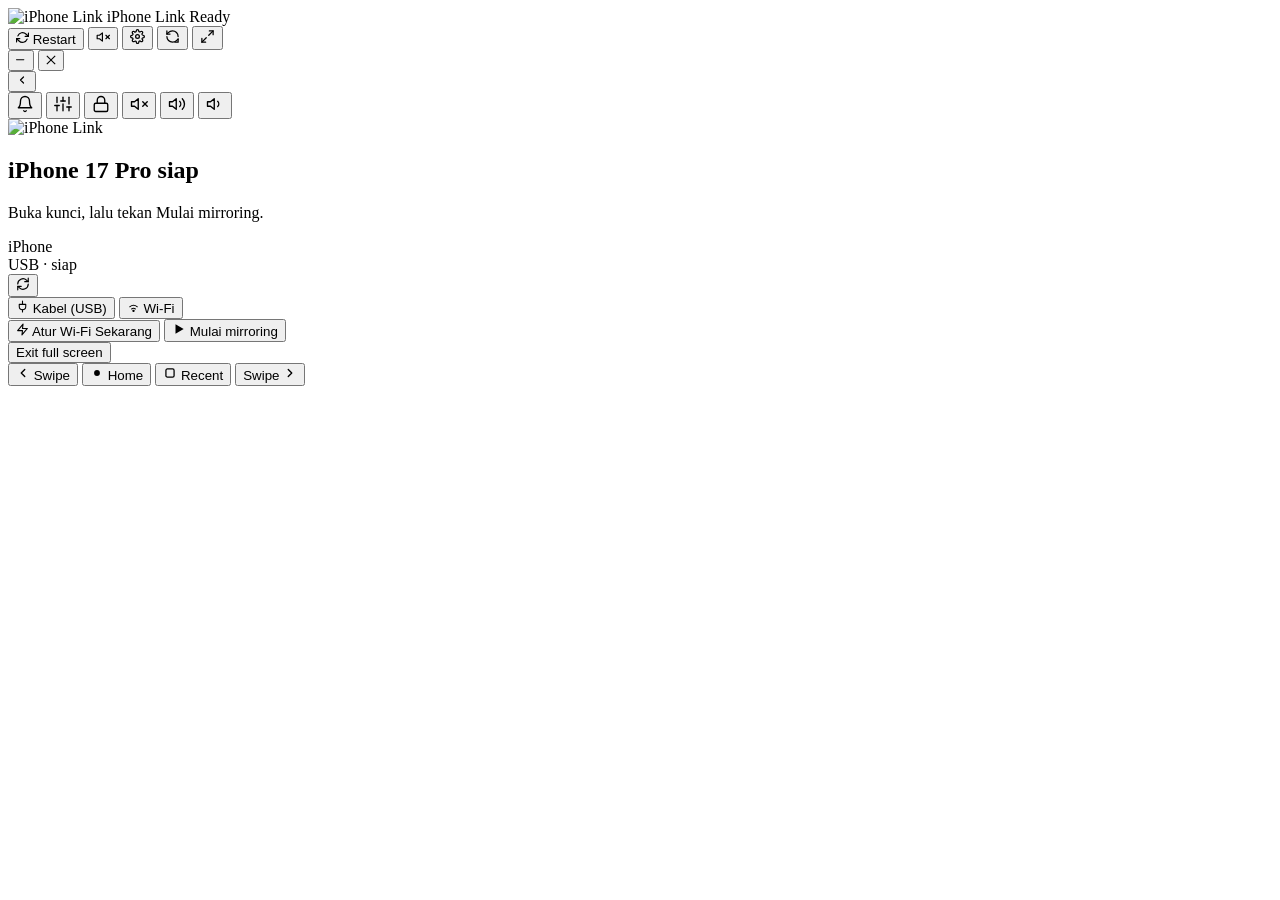
==== handset/web/index.html @ bf19e3f7 "feat(ui): left liquid glass quick flyout and drawer cleanup (Tahap 145)" ====
<!DOCTYPE html>
<html lang="en">
<head>
  <meta charset="utf-8">
  <meta name="viewport" content="width=device-width, initial-scale=1">
  <meta name="description" content="Mirror and control your iPhone screen on Windows over USB or Wi-Fi.">
  <title>iPhone Link — iPhone Mirroring &amp; Control for Windows</title>
  <link rel="icon" type="image/svg+xml" href="/logo.svg">
  <link rel="stylesheet" href="/app.css?v=tahap145_left_liquid_glass_flyout">
</head>
<body>
  <div class="app" id="app-root">
    <!-- 8-Direction Native Frameless Window Resize Handles (Tahap 125) -->
    <div class="win-resize-handle win-resize-n" data-resize-edge="n" aria-hidden="true"></div>
    <div class="win-resize-handle win-resize-s" data-resize-edge="s" aria-hidden="true"></div>
    <div class="win-resize-handle win-resize-w" data-resize-edge="w" aria-hidden="true"></div>
    <div class="win-resize-handle win-resize-e" data-resize-edge="e" aria-hidden="true"></div>
    <div class="win-resize-handle win-resize-nw" data-resize-edge="nw" aria-hidden="true"></div>
    <div class="win-resize-handle win-resize-ne" data-resize-edge="ne" aria-hidden="true"></div>
    <div class="win-resize-handle win-resize-sw" data-resize-edge="sw" aria-hidden="true"></div>
    <div class="win-resize-handle win-resize-se" data-resize-edge="se" aria-hidden="true"></div>
    <!-- WinUI 3 Liquid Glass Top Toolbar (Frameless Drag Region) -->
    <header class="app-bar pywebview-drag-region">
      <div class="app-title-area brand">
        <img src="/logo.svg" class="app-logo" width="20" height="20" alt="iPhone Link">
        <span class="brand-title">iPhone Link</span>
        <span class="pill pill-ok" id="status-pill">Ready</span>
        <span class="pill pill-muted" id="pill-device" hidden></span>
      </div>
      <div class="app-actions">
        <button type="button" class="bar-btn" id="restart-screen" title="Restart screen stream">
          <svg viewBox="0 0 24 24" width="13" height="13" fill="none" stroke="currentColor" stroke-width="2.3" stroke-linecap="round" stroke-linejoin="round" aria-hidden="true">
            <polyline points="23 4 23 10 17 10"></polyline>
            <polyline points="1 20 1 14 7 14"></polyline>
            <path d="M3.51 9a9 9 0 0 1 14.85-3.36L23 10M1 14l4.64 4.36A9 9 0 0 0 20.49 15"></path>
          </svg>
          <span class="btn-label">Restart</span>
        </button>
        <button type="button" class="bar-btn bar-btn-danger is-hidden" id="stop-screen" title="Stop / Disconnect mirroring" hidden style="display: none !important;">
          <svg viewBox="0 0 24 24" width="12" height="12" fill="currentColor" aria-hidden="true">
            <rect x="5" y="5" width="14" height="14" rx="2.5"/>
          </svg>
          <span class="btn-label">Stop</span>
        </button>
        <button type="button" class="icon-btn is-active" id="btn-audio-top" title="Mute / Unmute PC Audio (Alt+M)" aria-label="PC Audio Mute Toggle">
          <svg class="audio-icon-on" viewBox="0 0 24 24" width="14" height="14" fill="none" stroke="currentColor" stroke-width="2" stroke-linecap="round" stroke-linejoin="round" style="display: none;">
            <polygon points="11 5 6 9 2 9 2 15 6 15 11 19 11 5"></polygon>
            <path d="M19.07 4.93a10 10 0 0 1 0 14.14M15.54 8.46a5 5 0 0 1 0 7.07"></path>
          </svg>
          <svg class="audio-icon-off" viewBox="0 0 24 24" width="14" height="14" fill="none" stroke="currentColor" stroke-width="2" stroke-linecap="round" stroke-linejoin="round">
            <polygon points="11 5 6 9 2 9 2 15 6 15 11 19 11 5"></polygon>
            <line x1="23" y1="9" x2="17" y2="15"></line>
            <line x1="17" y1="9" x2="23" y2="15"></line>
          </svg>
        </button>
        <button type="button" class="icon-btn" id="btn-settings" title="Toggle Settings Side-Drawer" aria-label="Settings">
          <svg viewBox="0 0 24 24" width="15" height="15" fill="none" stroke="currentColor" stroke-width="2" stroke-linecap="round" stroke-linejoin="round">
            <circle cx="12" cy="12" r="3"></circle>
            <path d="M19.4 15a1.65 1.65 0 0 0 .33 1.82l.06.06a2 2 0 0 1 0 2.83 2 2 0 0 1-2.83 0l-.06-.06a1.65 1.65 0 0 0-1.82-.33 1.65 1.65 0 0 0-1 1.51V21a2 2 0 0 1-2 2 2 2 0 0 1-2-2v-.09A1.65 1.65 0 0 0 9 19.4a1.65 1.65 0 0 0-1.82.33l-.06.06a2 2 0 0 1-2.83 0 2 2 0 0 1 0-2.83l.06-.06a1.65 1.65 0 0 0 .33-1.82 1.65 1.65 0 0 0-1.51-1H3a2 2 0 0 1-2-2 2 2 0 0 1 2-2h.09A1.65 1.65 0 0 0 4.6 9a1.65 1.65 0 0 0-.33-1.82l-.06-.06a2 2 0 0 1 0-2.83 2 2 0 0 1 2.83 0l.06.06a1.65 1.65 0 0 0 1.82.33H9a1.65 1.65 0 0 0 1-1.51V3a2 2 0 0 1 2-2 2 2 0 0 1 2 2v.09a1.65 1.65 0 0 0 1 1.51 1.65 1.65 0 0 0 1.82-.33l.06-.06a2 2 0 0 1 2.83 0 2 2 0 0 1 0 2.83l-.06.06a1.65 1.65 0 0 0-.33 1.82V9a1.65 1.65 0 0 0 1.51 1H21a2 2 0 0 1 2 2 2 2 0 0 1-2 2h-.09a1.65 1.65 0 0 0-1.51 1z"></path>
          </svg>
        </button>
        <button type="button" class="icon-btn bar-btn" id="btn-rotate-landscape" title="Toggle Horizontal / Landscape Mode (Alt+H)" aria-label="Toggle Landscape">
          <svg viewBox="0 0 24 24" width="15" height="15" fill="none" stroke="currentColor" stroke-width="2" stroke-linecap="round" stroke-linejoin="round">
            <path d="M21 12a9 9 0 0 0-9-9 9.75 9.75 0 0 0-6.74 2.74L3 8"></path>
            <path d="M3 3v5h5"></path>
            <path d="M3 12a9 9 0 0 0 9 9 9.75 9.75 0 0 0 6.74-2.74L21 16"></path>
            <path d="M16 21h5v-5"></path>
          </svg>
          <span id="rotate-mode-badge" class="rotate-mode-badge"></span>
        </button>
        <button type="button" class="icon-btn" id="win-max" title="Toggle Full Size / Scaling" aria-label="Full Size">
          <svg viewBox="0 0 24 24" width="15" height="15" fill="none" stroke="currentColor" stroke-width="2" stroke-linecap="round" stroke-linejoin="round">
            <polyline points="15 3 21 3 21 9"></polyline>
            <polyline points="9 21 3 21 3 15"></polyline>
            <line x1="21" y1="3" x2="14" y2="10"></line>
            <line x1="3" y1="21" x2="10" y2="14"></line>
          </svg>
        </button>
        <!-- Legacy assert guard for verify_tahap49_v2.py: id="btn-fullsize" -->
        <span id="btn-fullsize" style="display:none;" aria-hidden="true"></span>

        <!-- Native Window Controls -->
        <div class="window-controls">
          <button type="button" class="win-btn" id="win-min" title="Minimize (Klik Kiri) · Hide to System Tray (Klik Kanan)" aria-label="Minimize">
            <svg viewBox="0 0 12 12" width="10" height="10" fill="currentColor">
              <rect y="5" width="10" height="1.2" rx="0.5"/>
            </svg>
          </button>
          <button type="button" class="win-btn win-close" id="win-close" title="Close" aria-label="Close">
            <svg viewBox="0 0 12 12" width="10" height="10" fill="none" stroke="currentColor" stroke-width="1.3">
              <line x1="1" y1="1" x2="11" y2="11"/>
              <line x1="11" y1="1" x2="1" y2="11"/>
            </svg>
          </button>
        </div>
      </div>
    </header>

    <!-- Main Container: Video Display (Kiri) + Side Drawer Settings (Kanan) -->
    <div class="main-body" id="main-body">
      <div class="display-col" id="display-col">
        <!-- Murni Display Edge-to-Edge -->
        <main class="workspace stage" id="workspace">
          <div class="screen-stage stage" id="phone-shell">
            <!-- Left Liquid Glass Quick-Action Flyout (Tahap 145) -->
            <div class="left-quick-flyout" id="left-quick-flyout" aria-label="Quick Actions">
              <button type="button" class="btn-toggle-left-flyout" id="btn-toggle-left-flyout" title="Toggle Quick Actions" aria-label="Toggle Quick Actions">
                <svg viewBox="0 0 24 24" width="12" height="12" fill="none" stroke="currentColor" stroke-width="2.4" stroke-linecap="round" stroke-linejoin="round" aria-hidden="true">
                  <polyline points="15 18 9 12 15 6"></polyline>
                </svg>
              </button>
              <div class="left-flyout-panel" id="left-flyout-panel">
                <button type="button" class="flyout-btn" id="flyout-btn-notifications" title="Notifications" aria-label="Notifications">
                  <svg viewBox="0 0 24 24" width="18" height="18" fill="none" stroke="currentColor" stroke-width="1.8" stroke-linecap="round" stroke-linejoin="round" aria-hidden="true">
                    <path d="M18 8A6 6 0 0 0 6 8c0 7-3 9-3 9h18s-3-2-3-9"></path>
                    <path d="M13.73 21a2 2 0 0 1-3.46 0"></path>
                  </svg>
                </button>
                <button type="button" class="flyout-btn" id="flyout-btn-control-center" title="Control Center" aria-label="Control Center">
                  <svg viewBox="0 0 24 24" width="18" height="18" fill="none" stroke="currentColor" stroke-width="1.8" stroke-linecap="round" stroke-linejoin="round" aria-hidden="true">
                    <line x1="4" y1="21" x2="4" y2="14"></line>
                    <line x1="4" y1="10" x2="4" y2="3"></line>
                    <line x1="12" y1="21" x2="12" y2="12"></line>
                    <line x1="12" y1="8" x2="12" y2="3"></line>
                    <line x1="20" y1="21" x2="20" y2="16"></line>
                    <line x1="20" y1="12" x2="20" y2="3"></line>
                    <line x1="1" y1="14" x2="7" y2="14"></line>
                    <line x1="9" y1="8" x2="15" y2="8"></line>
                    <line x1="17" y1="16" x2="23" y2="16"></line>
                  </svg>
                </button>
                <button type="button" class="flyout-btn" id="flyout-btn-smart-lock" title="Lock iPhone" aria-label="Lock or Wake iPhone">
                  <!-- Lock Icon (default when unlocked) -->
                  <svg class="flyout-icon-lock" viewBox="0 0 24 24" width="18" height="18" fill="none" stroke="currentColor" stroke-width="1.8" stroke-linecap="round" stroke-linejoin="round" aria-hidden="true">
                    <rect x="3" y="11" width="18" height="11" rx="2" ry="2"></rect>
                    <path d="M7 11V7a5 5 0 0 1 10 0v4"></path>
                  </svg>
                  <!-- Wake Icon (shown when locked) -->
                  <svg class="flyout-icon-wake" viewBox="0 0 24 24" width="18" height="18" fill="none" stroke="currentColor" stroke-width="1.8" stroke-linecap="round" stroke-linejoin="round" aria-hidden="true" style="display: none;">
                    <rect x="3" y="11" width="18" height="11" rx="2" ry="2"></rect>
                    <path d="M7 11V7a5 5 0 0 1 9.9-1"></path>
                  </svg>
                </button>
                <button type="button" class="flyout-btn" id="flyout-btn-mute" title="Mute iPhone" aria-label="Mute iPhone">
                  <svg viewBox="0 0 24 24" width="18" height="18" fill="none" stroke="currentColor" stroke-width="1.8" stroke-linecap="round" stroke-linejoin="round" aria-hidden="true">
                    <polygon points="11 5 6 9 2 9 2 15 6 15 11 19 11 5"></polygon>
                    <line x1="23" y1="9" x2="17" y2="15"></line>
                    <line x1="17" y1="9" x2="23" y2="15"></line>
                  </svg>
                </button>
                <button type="button" class="flyout-btn" id="flyout-btn-vol-up" title="Volume Up" aria-label="Volume Up">
                  <svg viewBox="0 0 24 24" width="18" height="18" fill="none" stroke="currentColor" stroke-width="1.8" stroke-linecap="round" stroke-linejoin="round" aria-hidden="true">
                    <polygon points="11 5 6 9 2 9 2 15 6 15 11 19 11 5"></polygon>
                    <path d="M15.54 8.46a5 5 0 0 1 0 7.07"></path>
                    <path d="M19.07 4.93a10 10 0 0 1 0 14.14"></path>
                  </svg>
                </button>
                <button type="button" class="flyout-btn" id="flyout-btn-vol-down" title="Volume Down" aria-label="Volume Down">
                  <svg viewBox="0 0 24 24" width="18" height="18" fill="none" stroke="currentColor" stroke-width="1.8" stroke-linecap="round" stroke-linejoin="round" aria-hidden="true">
                    <polygon points="11 5 6 9 2 9 2 15 6 15 11 19 11 5"></polygon>
                    <path d="M15.54 8.46a5 5 0 0 1 0 7.07"></path>
                  </svg>
                </button>
              </div>
            </div>
            <div class="screen-viewport" id="phone-screen">
              <div class="placeholder screen-empty" id="screen-empty" data-alias="placeholder">
                <div class="launchpad-shell" id="launchpad-shell">
                  <!-- Mode A: Standby Idle View -->
                  <div class="launchpad-idle-view" id="launchpad-idle-view">
                    <div class="launchpad-hero">
                      <div class="launchpad-hero-icon">
                        <img src="/logo.svg" alt="iPhone Link" class="launchpad-logo-img" width="56" height="56" />
                      </div>
                      <h2 class="launchpad-title" id="launchpad-title">iPhone 17 Pro siap</h2>
                      <p class="launchpad-subtitle" id="launchpad-subtitle">Buka kunci, lalu tekan Mulai mirroring.</p>
                      <p id="placeholder-hint" hidden></p>
                    </div>

                    <!-- Device Card -->
                    <div class="launchpad-device-card" id="launchpad-device-card">
                      <span class="launchpad-status-dot" id="launchpad-status-dot"></span>
                      <div class="launchpad-card-text">
                        <div class="launchpad-card-title" id="launchpad-device-name">iPhone</div>
                        <div class="launchpad-card-sub" id="launchpad-device-sub">USB · siap</div>
                      </div>
                      <button type="button" class="launchpad-icon-btn" id="launchpad-scan-btn" title="Pindai ulang perangkat" aria-label="Refresh">
                        <svg viewBox="0 0 24 24" width="14" height="14" fill="none" stroke="currentColor" stroke-width="2" stroke-linecap="round" stroke-linejoin="round" aria-hidden="true">
                          <path d="M21 2v6h-6"></path>
                          <path d="M3 12a9 9 0 0 1 15-6.7L21 8"></path>
                          <path d="M3 22v-6h6"></path>
                          <path d="M21 12a9 9 0 0 1-15 6.7L3 16"></path>
                        </svg>
                      </button>
                    </div>

                    <!-- Transport Pills Row -->
                    <div class="launchpad-transport-row" id="launchpad-transport-row">
                      <button type="button" class="launchpad-pill is-active" id="launchpad-transport-cable" data-transport="usb" aria-checked="true">
                        <span class="launchpad-pill-icon" aria-hidden="true">
                          <svg viewBox="0 0 24 24" width="13" height="13" fill="none" stroke="currentColor" stroke-width="2" stroke-linecap="round" stroke-linejoin="round">
                            <path d="M12 2v6"></path>
                            <path d="M6 8h12v4a6 6 0 0 1-12 0Z"></path>
                            <path d="M12 18v4"></path>
                          </svg>
                        </span>
                        <span class="pill-label">Kabel (USB)</span>
                      </button>
                      <button type="button" class="launchpad-pill" id="launchpad-transport-wifi" data-transport="wifi" aria-checked="false">
                        <span class="launchpad-pill-icon" aria-hidden="true">
                          <svg viewBox="0 0 24 24" width="13" height="13" fill="none" stroke="currentColor" stroke-width="2" stroke-linecap="round" stroke-linejoin="round">
                            <path d="M5 12.55a11 11 0 0 1 14.08 0"></path>
                            <path d="M8.5 16.5a6 6 0 0 1 7 0"></path>
                            <circle cx="12" cy="20" r="1.2" fill="currentColor"></circle>
                          </svg>
                        </span>
                        <span class="pill-label">Wi-Fi</span>
                      </button>
                    </div>

                    <!-- Quick Wi-Fi Setup Button -->
                    <button type="button" class="launchpad-setup-wifi-btn" id="launchpad-setup-wifi-btn">
                      <span class="btn-icon" aria-hidden="true">
                        <svg viewBox="0 0 24 24" width="13" height="13" fill="none" stroke="currentColor" stroke-width="2" stroke-linecap="round" stroke-linejoin="round">
                          <polygon points="13 2 3 14 12 14 11 22 21 10 12 10 13 2"></polygon>
                        </svg>
                      </span>
                      <span class="btn-label">Atur Wi-Fi Sekarang</span>
                    </button>
                    <div class="launchpad-wifi-feedback" id="launchpad-wifi-feedback" hidden></div>

                    <!-- Primary Action Button -->
                    <button type="button" class="launchpad-start-btn" id="launchpad-start-btn">
                      <span class="btn-icon" aria-hidden="true">
                        <svg viewBox="0 0 24 24" width="14" height="14" fill="currentColor">
                          <polygon points="6 4 20 12 6 20 6 4"></polygon>
                        </svg>
                      </span>
                      <span class="btn-label">Mulai mirroring</span>
                    </button>
                    <div class="launchpad-error" id="launchpad-error" hidden></div>
                  </div>

                  <!-- Mode B: Live 4-Stage Activity -->
                  <div class="launchpad-live-activity" id="launchpad-live-activity" hidden>
                    <div class="launchpad-hero-icon launchpad-activity-icon" style="width: 52px !important; height: 52px !important; margin: 0 auto 10px !important;">
                      <img src="/logo.svg" alt="iPhone Link" class="launchpad-logo-img" width="52" height="52" style="width: 52px !important; height: 52px !important; border-radius: 13px !important;" />
                    </div>
                    <div class="activity-header">
                      <div class="activity-title-wrap">
                        <span class="activity-pulse-dot"></span>
                        <h2 class="activity-title" id="launchpad-activity-title">Menyambungkan ke iPhone...</h2>
                      </div>
                      <span class="activity-badge" id="launchpad-activity-badge">USB</span>
                    </div>

                    <div class="activity-stepper launchpad-steps" id="launchpad-steps">
                      <!-- Step 1 -->
                      <div class="activity-step is-active" data-step="1">
                        <div class="step-indicator">
                          <span class="step-dot"></span>
                          <span class="step-line"></span>
                        </div>
                        <div class="step-content">
                          <div class="step-title">1. Deteksi perangkat</div>
                          <div class="step-desc">Memastikan driver Apple Mobile Device terlihat.</div>
                        </div>
                      </div>

                      <!-- Step 2 -->
                      <div class="activity-step is-pending" data-step="2">
                        <div class="step-indicator">
                          <span class="step-dot"></span>
                          <span class="step-line"></span>
                        </div>
                        <div class="step-content">
                          <div class="step-title">2. Koneksi aman</div>
                          <div class="step-desc">Membuka jalur terenkripsi CoreDevice ke perangkat.</div>
                        </div>
                      </div>

                      <!-- Step 3 -->
                      <div class="activity-step is-pending" data-step="3">
                        <div class="step-indicator">
                          <span class="step-dot"></span>
                          <span class="step-line"></span>
                        </div>
                        <div class="step-content">
                          <div class="step-title">3. Siapkan perangkat</div>
                          <div class="step-desc">Cek Developer Mode, kunci layar, & kanal audio.</div>
                        </div>
                      </div>

                      <!-- Step 4 -->
                      <div class="activity-step is-pending" data-step="4">
                        <div class="step-indicator">
                          <span class="step-dot"></span>
                        </div>
                        <div class="step-content">
                          <div class="step-title">4. Mulai stream</div>
                          <div class="step-desc">Menerima frame H.265/HEVC 60fps.</div>
                        </div>
                      </div>
                    </div>

                    <p id="launchpad-stage-text" class="launchpad-stage-text">Tahap 1/4 · Mendeteksi perangkat...</p>

                    <button type="button" class="launchpad-cancel-btn" id="launchpad-cancel-btn">
                      Batal
                    </button>
                  </div>
                </div>
              </div>
              <iframe id="screen-view" name="mirror-frame" class="screen-frame mirror-frame" title="iPhone screen" hidden src="about:blank"></iframe>
              <button type="button" class="fs-exit" id="fs-exit" title="Exit full screen (Esc)">Exit full screen</button>
            </div>
          </div>
          <p class="stage-note" id="screen-note" role="status" hidden style="display: none !important; height: 0 !important; margin: 0 !important; padding: 0 !important;"></p>
        </main>

        <!-- Bottom Navigation Bar WinUI 3 [ ◀ Swipe · ● Home · ▢ Recent · Swipe ▶ ] -->
        <nav class="quick-nav" id="quick-nav" aria-label="Quick Navigation">
          <button type="button" class="nav-btn" data-swipe="left" id="nav-swipe-left" title="Swipe Left (←)">
            <svg viewBox="0 0 24 24" width="14" height="14" fill="none" stroke="currentColor" stroke-width="2.3" stroke-linecap="round" stroke-linejoin="round" aria-hidden="true">
              <polyline points="15 18 9 12 15 6"></polyline>
            </svg>
            <span>Swipe</span>
          </button>
          <button type="button" class="nav-btn" data-gesture="home" id="nav-home" title="Go to Home Screen">
            <svg viewBox="0 0 24 24" width="14" height="14" fill="currentColor" aria-hidden="true">
              <circle cx="12" cy="12" r="5"/>
            </svg>
            <span>Home</span>
          </button>
          <button type="button" class="nav-btn" data-gesture="switcher" id="nav-recent" title="Recent Apps (App Switcher)">
            <svg viewBox="0 0 24 24" width="14" height="14" fill="none" stroke="currentColor" stroke-width="2.2" stroke-linecap="round" stroke-linejoin="round" aria-hidden="true">
              <rect x="5" y="5" width="14" height="14" rx="2.5"/>
            </svg>
            <span>Recent</span>
          </button>
          <button type="button" class="nav-btn" data-swipe="right" id="nav-swipe-right" title="Swipe Right (→)">
            <span>Swipe</span>
            <svg viewBox="0 0 24 24" width="14" height="14" fill="none" stroke="currentColor" stroke-width="2.3" stroke-linecap="round" stroke-linejoin="round" aria-hidden="true">
              <polyline points="9 18 15 12 9 6"></polyline>
            </svg>
          </button>
        </nav>
      </div>

      <!-- Settings Side-Drawer (Sebelah Kanan, Tidak Menutupi Layar Video) -->
      <aside class="side-drawer" id="control-pane" aria-label="Settings and controls" hidden>
        <div class="drawer-header">
          <h2 class="drawer-title">Settings & Controls</h2>
          <button type="button" class="icon-btn-close" id="close-settings" title="Close settings" aria-label="Close">
            <svg class="fluent-icon" width="14" height="14" viewBox="0 0 24 24" fill="none" stroke="currentColor" stroke-width="2" stroke-linecap="round" stroke-linejoin="round" aria-hidden="true">
              <line x1="18" y1="6" x2="6" y2="18"></line>
              <line x1="6" y1="6" x2="18" y2="18"></line>
            </svg>
          </button>
        </div>

        <div class="drawer-content drawer-scroll">
          <section class="card glass-card panel-theme">
            <span class="drawer-section-label">Appearance</span>
            <div class="segmented segmented-theme" role="radiogroup" aria-label="Theme">
              <button type="button" class="seg is-active" data-theme-choice="dark" role="radio" aria-checked="true">
                <svg class="fluent-icon" width="14" height="14" viewBox="0 0 24 24" fill="none" stroke="currentColor" stroke-width="1.8" stroke-linecap="round" stroke-linejoin="round" aria-hidden="true">
                  <path d="M21 12.79A9 9 0 1 1 11.21 3 7 7 0 0 0 21 12.79z"></path>
                </svg>
                <span class="btn-label">Dark</span>
              </button>
              <button type="button" class="seg" data-theme-choice="light" role="radio" aria-checked="false">
                <svg class="fluent-icon" width="14" height="14" viewBox="0 0 24 24" fill="none" stroke="currentColor" stroke-width="1.8" stroke-linecap="round" stroke-linejoin="round" aria-hidden="true">
                  <circle cx="12" cy="12" r="4"></circle>
                  <path d="M12 2v2M12 20v2M4.93 4.93l1.41 1.41M17.66 17.66l1.41 1.41M2 12h2M20 12h2M6.34 17.66l-1.41 1.41M19.07 4.93l-1.41 1.41"></path>
                </svg>
                <span class="btn-label">Light</span>
              </button>
            </div>
          </section>

          <section class="card glass-card panel-display-fit">
            <span class="drawer-section-label">Display Fit & Aspect</span>
            <div class="segmented segmented-fit" role="radiogroup" aria-label="Display Fit">
              <button type="button" class="seg is-active active" data-fit-choice="autofit" role="radio" aria-checked="true"><span class="btn-label">Auto-Fit</span></button>
              <button type="button" class="seg" data-fit-choice="fill" role="radio" aria-checked="false"><span class="btn-label">Edge-to-Edge</span></button>
              <button type="button" class="seg" data-fit-choice="contain" role="radio" aria-checked="false"><span class="btn-label">Original Ratio</span></button>
            </div>

            <div class="setting-toggle-item" style="margin-top: 8px; margin-bottom: 8px;">
              <div class="setting-toggle-header">
                <span class="setting-label">
                  <svg class="fluent-icon" width="14" height="14" viewBox="0 0 24 24" fill="none" stroke="currentColor" stroke-width="1.8" stroke-linecap="round" stroke-linejoin="round" aria-hidden="true">
                    <rect x="3" y="4" width="12" height="16" rx="2"></rect>
                    <rect x="13" y="8" width="8" height="12" rx="1.5"></rect>
                  </svg>
                  <span class="btn-label">Perangkat (Aspect)</span>
                </span>
                <span class="setting-hint" id="device-profile-hint">Auto (iPhone)</span>
              </div>
              <div class="segmented segmented-device-profile" id="segmented-device-profile" role="radiogroup" aria-label="Device Profile Aspect">
                <button type="button" class="seg is-active" data-device-profile="auto" role="radio" aria-checked="true"><span class="btn-label">Auto</span></button>
                <button type="button" class="seg" data-device-profile="iphone" role="radio" aria-checked="false"><span class="btn-label">iPhone</span></button>
                <button type="button" class="seg" data-device-profile="ipad" role="radio" aria-checked="false"><span class="btn-label">iPad (4:3)</span></button>
              </div>
            </div>

            <div class="window-size-row" style="margin-top: 6px; margin-bottom: 8px;">
              <button type="button" class="ctl ctl-sm btn-action-block" id="btn-reset-window-size" title="Kembalikan ukuran jendela ke rasio default 1:1 perangkat aktif">
                <svg class="fluent-icon" width="14" height="14" viewBox="0 0 24 24" fill="none" stroke="currentColor" stroke-width="1.8" stroke-linecap="round" stroke-linejoin="round" aria-hidden="true">
                  <path d="M15 3h6v6M9 21H3v-6M21 3l-7 7M3 21l7-7"></path>
                </svg>
                <span class="btn-label">Reset Ukuran Default (1:1)</span>
              </button>
            </div>

            <div class="setting-toggle-item" style="margin-top: 10px; margin-bottom: 8px;">
              <div class="setting-toggle-header">
                <span class="setting-label">
                  <svg class="fluent-icon" width="14" height="14" viewBox="0 0 24 24" fill="none" stroke="currentColor" stroke-width="1.8" stroke-linecap="round" stroke-linejoin="round" aria-hidden="true">
                    <rect x="2" y="6" width="20" height="12" rx="4"></rect>
                    <path d="M6 12h4M8 10v4M15 11h.01M18 13h.01"></path>
                  </svg>
                  <span class="btn-label">Auto-Rotate Game</span>
                </span>
                <span class="setting-hint">eFootball / Genshin</span>
              </div>
              <div class="segmented segmented-toggle" role="radiogroup" aria-label="Auto-Rotate Game">
                <button type="button" class="seg is-active" data-auto-rotate-choice="off" role="radio" aria-checked="true">OFF</button>
                <button type="button" class="seg" data-auto-rotate-choice="on" role="radio" aria-checked="false">ON</button>
              </div>
            </div>
            
            <div class="crop-grid">
              <span class="drawer-section-label" style="margin-bottom: 2px;">Edge Crop (Fine Tuning)</span>
              
              <!-- Crop Atas (Top) -->
              <div class="crop-item">
                <div class="crop-label-row">
                  <span>Atas (Top)</span>
                  <div class="crop-input-wrap">
                    <input type="number" id="crop-top-num" min="0" max="120" step="1" value="0">
                    <span class="unit">px</span>
                  </div>
                </div>
                <input type="range" id="crop-top-slider" min="0" max="120" step="1" value="0">
              </div>

              <!-- Crop Bawah (Bottom) -->
              <div class="crop-item">
                <div class="crop-label-row">
                  <span>Bawah (Bottom)</span>
                  <div class="crop-input-wrap">
                    <input type="number" id="crop-bottom-num" min="0" max="120" step="1" value="0">
                    <span class="unit">px</span>
                  </div>
                </div>
                <input type="range" id="crop-bottom-slider" min="0" max="120" step="1" value="0">
              </div>

              <!-- Crop Kiri (Left) -->
              <div class="crop-item">
                <div class="crop-label-row">
                  <span>Kiri (Left)</span>
                  <div class="crop-input-wrap">
                    <input type="number" id="crop-left-num" min="0" max="120" step="1" value="0">
                    <span class="unit">px</span>
                  </div>
                </div>
                <input type="range" id="crop-left-slider" min="0" max="120" step="1" value="0">
              </div>

              <!-- Crop Kanan (Right) -->
              <div class="crop-item">
                <div class="crop-label-row">
                  <span>Kanan (Right)</span>
                  <div class="crop-input-wrap">
                    <input type="number" id="crop-right-num" min="0" max="120" step="1" value="0">
                    <span class="unit">px</span>
                  </div>
                </div>
                <input type="range" id="crop-right-slider" min="0" max="120" step="1" value="0">
              </div>

              <div class="crop-btn-row">
                <button type="button" class="ctl ctl-sm" id="btn-reset-crop"><span class="btn-label">Reset (0 px)</span></button>
                <button type="button" class="ctl ctl-sm ctl-accent btn-save-crop" id="btn-save-crop">
                  <svg class="fluent-icon" width="14" height="14" viewBox="0 0 24 24" fill="none" stroke="currentColor" stroke-width="1.8" stroke-linecap="round" stroke-linejoin="round" aria-hidden="true">
                    <path d="M19 21H5a2 2 0 0 1-2-2V5a2 2 0 0 1 2-2h11l5 5v11a2 2 0 0 1-2 2z"></path>
                    <polyline points="17 21 17 13 7 13 7 21"></polyline>
                    <polyline points="7 3 7 8 15 8"></polyline>
                  </svg>
                  <span class="btn-label">Save Crop</span>
                </button>
              </div>
            </div>
          </section>

          <!-- Zero-Bluetooth USB Audio Pipe (Tahap 123: CoreDevice AAC-ELD + WASAPI + Jitter Buffer) -->
          <section class="card glass-card panel-audio" id="panel-audio">
            <div class="card-header-row">
              <span class="drawer-section-label">Audio (iPhone -&gt; PC)</span>
              <span class="audio-badge active" id="audio-status-badge">
                <svg class="fluent-icon" width="13" height="13" viewBox="0 0 24 24" fill="none" stroke="currentColor" stroke-width="2.2" stroke-linecap="round" stroke-linejoin="round" aria-hidden="true">
                  <polyline points="20 6 9 17 4 12"></polyline>
                </svg>
                <span class="btn-label">Zero-Bluetooth USB Audio (48 kHz WASAPI · ~40 ms)</span>
              </span>
            </div>

            <div class="segmented segmented-audio-out" id="segmented-audio-out" role="radiogroup" aria-label="Audio Output Target">
              <button type="button" class="seg is-active" data-audio-out="pc" id="btn-audio-out-pc" role="radio" aria-checked="true">
                <svg class="fluent-icon" width="14" height="14" viewBox="0 0 24 24" fill="none" stroke="currentColor" stroke-width="1.8" stroke-linecap="round" stroke-linejoin="round" aria-hidden="true">
                  <rect x="2" y="3" width="20" height="14" rx="2"></rect>
                  <line x1="8" y1="21" x2="16" y2="21"></line>
                  <line x1="12" y1="17" x2="12" y2="21"></line>
                </svg>
                <span class="btn-label">Di PC ini (USB)</span>
              </button>
              <button type="button" class="seg" data-audio-out="device" id="btn-audio-out-device" role="radio" aria-checked="false">
                <svg class="fluent-icon" width="14" height="14" viewBox="0 0 24 24" fill="none" stroke="currentColor" stroke-width="1.8" stroke-linecap="round" stroke-linejoin="round" aria-hidden="true">
                  <rect x="6" y="2" width="12" height="20" rx="2"></rect>
                  <line x1="12" y1="18" x2="12.01" y2="18"></line>
                </svg>
                <span class="btn-label">Hanya perangkat</span>
              </button>
            </div>

            <div class="audio-vol-wrap" style="margin-top: 8px;">
              <div class="crop-label-row">
                <span>Volume PC</span>
                <div style="display: inline-flex; align-items: center; gap: 6px;">
                  <span class="unit" id="audio-vol-val">100%</span>
                  <button type="button" class="ctl ctl-sm audio-mute-inline-btn" id="btn-audio-drawer" title="Mute / Unmute PC Audio (Alt+M)">
                    <span id="audio-toggle-icon">
                      <svg class="fluent-icon svg-state-on" width="13" height="13" viewBox="0 0 24 24" fill="none" stroke="currentColor" stroke-width="2" stroke-linecap="round" stroke-linejoin="round" aria-hidden="true">
                        <polygon points="11 5 6 9 2 9 2 15 6 15 11 19 11 5"></polygon>
                        <path d="M19.07 4.93a10 10 0 0 1 0 14.14M15.54 8.46a5 5 0 0 1 0 7.07"></path>
                      </svg>
                      <svg class="fluent-icon svg-state-off" width="13" height="13" viewBox="0 0 24 24" fill="none" stroke="currentColor" stroke-width="2" stroke-linecap="round" stroke-linejoin="round" aria-hidden="true" hidden>
                        <polygon points="11 5 6 9 2 9 2 15 6 15 11 19 11 5"></polygon>
                        <line x1="23" y1="9" x2="17" y2="15"></line>
                        <line x1="17" y1="9" x2="23" y2="15"></line>
                      </svg>
                    </span>
                    <span id="audio-toggle-text">Alt+M</span>
                  </button>
                </div>
              </div>
              <input type="range" id="audio-vol-slider" min="0" max="100" step="1" value="100">
            </div>

            <div class="setting-toggle-item" style="margin-top: 8px;">
              <div class="setting-toggle-header">
                <span class="setting-label">
                  <svg class="fluent-icon" width="14" height="14" viewBox="0 0 24 24" fill="none" stroke="currentColor" stroke-width="1.8" stroke-linecap="round" stroke-linejoin="round" aria-hidden="true">
                    <polygon points="13 2 3 14 12 14 11 22 21 10 12 10 13 2"></polygon>
                  </svg>
                  <span class="btn-label">Buffer Audio</span>
                </span>
                <span class="setting-hint" id="audio-buffer-hint">Normal · ~40 ms</span>
              </div>
              <div class="segmented segmented-audio-buffer" id="segmented-audio-buffer" role="radiogroup" aria-label="Buffer Audio Preset">
                <button type="button" class="seg" data-audio-buffer="low" role="radio" aria-checked="false">Rendah</button>
                <button type="button" class="seg is-active" data-audio-buffer="normal" role="radio" aria-checked="true">Normal</button>
                <button type="button" class="seg" data-audio-buffer="high" role="radio" aria-checked="false">Tinggi</button>
              </div>
            </div>

            <div class="setting-toggle-item" style="margin-top: 8px;">
              <div class="setting-toggle-header">
                <span class="setting-label">
                  <svg class="fluent-icon" width="14" height="14" viewBox="0 0 24 24" fill="none" stroke="currentColor" stroke-width="1.8" stroke-linecap="round" stroke-linejoin="round" aria-hidden="true">
                    <rect x="2" y="4" width="20" height="16" rx="2"></rect>
                    <path d="M7 4v16M17 4v16M2 12h20"></path>
                  </svg>
                  <span class="btn-label">Lip Sync</span>
                </span>
                <span class="setting-hint" id="lip-sync-hint">ON</span>
              </div>
              <div class="segmented segmented-toggle" id="segmented-lip-sync" role="radiogroup" aria-label="Lip Sync">
                <button type="button" class="seg" data-lip-sync="false" role="radio" aria-checked="false">OFF</button>
                <button type="button" class="seg is-active" data-lip-sync="true" role="radio" aria-checked="true">ON</button>
              </div>
            </div>

            <details class="audio-bt-fallback" style="margin-top: 8px;">
              <summary style="font-size: 11px; color: var(--muted); cursor: pointer; user-select: none;">Opsi Fallback Bluetooth A2DP</summary>
              <div style="display: flex; gap: 6px; margin-top: 6px;">
                <button type="button" class="ctl ctl-sm" id="btn-audio-out-bt" data-audio-out="bluetooth" style="flex: 1;">
                  <svg class="fluent-icon" width="13" height="13" viewBox="0 0 24 24" fill="none" stroke="currentColor" stroke-width="1.8" stroke-linecap="round" stroke-linejoin="round" aria-hidden="true">
                    <polyline points="6.5 6.5 17.5 17.5 12 23 12 1 17.5 6.5 6.5 17.5"></polyline>
                  </svg>
                  <span class="btn-label">Gunakan Bluetooth</span>
                </button>
                <button type="button" class="ctl ctl-sm audio-pair-btn" id="btn-audio-pair" style="flex: 1;">
                  <svg class="fluent-icon" width="13" height="13" viewBox="0 0 24 24" fill="none" stroke="currentColor" stroke-width="1.8" stroke-linecap="round" stroke-linejoin="round" aria-hidden="true">
                    <path d="M10 13a5 5 0 0 0 7.54.54l3-3a5 5 0 0 0-7.07-7.07l-1.72 1.71"></path>
                    <path d="M14 11a5 5 0 0 0-7.54-.54l-3 3a5 5 0 0 0 7.07 7.07l1.71-1.71"></path>
                  </svg>
                  <span class="btn-label">Pair BT</span>
                </button>
              </div>
            </details>
          </section>

          <!-- Trackpad Gesture Speed Card (3 Presets + Slider + Number Input + Persistent Save) -->
          <section class="card glass-card panel-trackpad-speed" id="panel-trackpad-speed">
            <span class="drawer-section-label">Trackpad Gesture Speed</span>
            <div class="segmented segmented-speed" role="radiogroup" aria-label="Trackpad Gesture Speed Preset">
              <button type="button" class="seg" data-speed-choice="65" role="radio" aria-checked="false">Slow (65%)</button>
              <button type="button" class="seg is-active" data-speed-choice="100" role="radio" aria-checked="true">Default (100%)</button>
              <button type="button" class="seg" data-speed-choice="140" role="radio" aria-checked="false">Fast (140%)</button>
            </div>

            <div class="speed-slider-wrap">
              <div class="crop-label-row">
                <span>Speed Sensitivity</span>
                <div class="crop-input-wrap">
                  <input type="number" id="trackpad-speed-num" min="30" max="200" step="5" value="100">
                  <span class="unit">%</span>
                </div>
              </div>
              <input type="range" id="trackpad-speed-slider" min="30" max="200" step="5" value="100">
            </div>

            <div class="speed-btn-row" style="margin-top: 8px;">
              <button type="button" class="ctl ctl-sm ctl-accent btn-save-speed" id="btn-save-speed" style="width: 100%;">
                <svg class="fluent-icon" width="14" height="14" viewBox="0 0 24 24" fill="none" stroke="currentColor" stroke-width="1.8" stroke-linecap="round" stroke-linejoin="round" aria-hidden="true">
                  <path d="M19 21H5a2 2 0 0 1-2-2V5a2 2 0 0 1 2-2h11l5 5v11a2 2 0 0 1-2 2z"></path>
                  <polyline points="17 21 17 13 7 13 7 21"></polyline>
                  <polyline points="7 3 7 8 15 8"></polyline>
                </svg>
                <span class="btn-label">Save Speed</span>
              </button>
            </div>
          </section>

          <!-- Keyboard & Cross-Platform Shortcuts Card -->
          <section class="card glass-card panel-keyboard-shortcuts" id="panel-keyboard-shortcuts">
            <span class="drawer-section-label">Keyboard & Shortcuts</span>

            <!-- Toggle 1: Cross-Platform Shortcuts -->
            <div class="setting-toggle-item">
              <div class="setting-toggle-header">
                <span class="setting-label">
                  <svg class="fluent-icon" width="14" height="14" viewBox="0 0 24 24" fill="none" stroke="currentColor" stroke-width="1.8" stroke-linecap="round" stroke-linejoin="round" aria-hidden="true">
                    <polygon points="13 2 3 14 12 14 11 22 21 10 12 10 13 2"></polygon>
                  </svg>
                  <span class="btn-label">Cross-Platform Shortcuts</span>
                </span>
                <span class="setting-hint">Ctrl -&gt; Cmd</span>
              </div>
              <div class="segmented segmented-toggle" role="radiogroup" aria-label="Cross-Platform Shortcuts">
                <button type="button" class="seg is-active" data-shortcut-choice="true" role="radio" aria-checked="true">ON</button>
                <button type="button" class="seg" data-shortcut-choice="false" role="radio" aria-checked="false">OFF</button>
              </div>
            </div>

            <!-- Toggle 2: Ctrl+V Pastes PC Clipboard -->
            <div class="setting-toggle-item" style="margin-top: 8px;">
              <div class="setting-toggle-header">
                <span class="setting-label">
                  <svg class="fluent-icon" width="14" height="14" viewBox="0 0 24 24" fill="none" stroke="currentColor" stroke-width="1.8" stroke-linecap="round" stroke-linejoin="round" aria-hidden="true">
                    <rect x="8" y="2" width="8" height="4" rx="1" ry="1"></rect>
                    <path d="M16 4h2a2 2 0 0 1 2 2v14a2 2 0 0 1-2 2H6a2 2 0 0 1-2-2V6a2 2 0 0 1 2-2h2"></path>
                  </svg>
                  <span class="btn-label">Ctrl+V Pastes PC Clipboard</span>
                </span>
                <span class="setting-hint">PC -&gt; iPhone</span>
              </div>
              <div class="segmented segmented-toggle" role="radiogroup" aria-label="Paste PC Clipboard">
                <button type="button" class="seg is-active" data-paste-pc-choice="true" role="radio" aria-checked="true">ON</button>
                <button type="button" class="seg" data-paste-pc-choice="false" role="radio" aria-checked="false">OFF</button>
              </div>
              <div class="dual-btn-row" style="display: flex; gap: 6px; margin-top: 8px;">
                <button type="button" class="ctl ctl-sm ctl-accent btn-action-block" id="btn-paste-pc-now" style="flex: 1; margin-top: 0;">
                  <svg class="fluent-icon" width="13" height="13" viewBox="0 0 24 24" fill="none" stroke="currentColor" stroke-width="1.8" stroke-linecap="round" stroke-linejoin="round" aria-hidden="true">
                    <rect x="8" y="2" width="8" height="4" rx="1" ry="1"></rect>
                    <path d="M16 4h2a2 2 0 0 1 2 2v14a2 2 0 0 1-2 2H6a2 2 0 0 1-2-2V6a2 2 0 0 1 2-2h2"></path>
                    <path d="M12 11v6M9 14l3 3 3-3"></path>
                  </svg>
                  <span class="btn-label">Paste PC Text (Alt+V)</span>
                </button>
                <button type="button" class="ctl ctl-sm btn-action-block" id="btn-copy-iphone-now" style="flex: 1; margin-top: 0;">
                  <svg class="fluent-icon" width="13" height="13" viewBox="0 0 24 24" fill="none" stroke="currentColor" stroke-width="1.8" stroke-linecap="round" stroke-linejoin="round" aria-hidden="true">
                    <path d="M21 15v4a2 2 0 0 1-2 2H5a2 2 0 0 1-2-2v-4"></path>
                    <polyline points="7 10 12 15 17 10"></polyline>
                    <line x1="12" y1="15" x2="12" y2="3"></line>
                  </svg>
                  <span class="btn-label">Copy iPhone Text (Alt+C)</span>
                </button>
              </div>
              <button type="button" class="ctl ctl-sm btn-secondary btn-action-block" id="btn-clear-copy-cache" title="Bersihkan memori penyambung teks panjang" style="margin-top: 6px; width: 100%;">
                <svg class="fluent-icon" width="13" height="13" viewBox="0 0 24 24" fill="none" stroke="currentColor" stroke-width="1.8" stroke-linecap="round" stroke-linejoin="round" aria-hidden="true">
                  <path d="M20 20H7L3 16c-.8-.8-.8-2 0-2.8l10-10c.8-.8 2-.8 2.8 0l5.7 5.7c.8.8.8 2 0 2.8L13 20"></path>
                </svg>
                <span class="btn-label">Clear Copy Cache (Alt+R)</span>
              </button>
              <div class="qr-bridge-row" style="margin-top: 6px;">
                <button type="button" class="ctl ctl-sm ctl-accent btn-action-block" id="btn-scan-qr-link" title="Salin tautan share Instagram / Threads / TikTok dari iPhone langsung ke PC Windows (Alt+B)" style="width: 100%; margin-top: 0;">
                  <svg class="fluent-icon" width="13" height="13" viewBox="0 0 24 24" fill="none" stroke="currentColor" stroke-width="1.8" stroke-linecap="round" stroke-linejoin="round" aria-hidden="true">
                    <path d="M10 13a5 5 0 0 0 7.54.54l3-3a5 5 0 0 0-7.07-7.07l-1.72 1.71"></path>
                    <path d="M14 11a5 5 0 0 0-7.54-.54l-3 3a5 5 0 0 0 7.07 7.07l1.71-1.71"></path>
                  </svg>
                  <span class="btn-label">Grab Link (Alt+B)</span>
                </button>
              </div>
            </div>

            <!-- Action Button: Toggle iPhone On-Screen Keyboard -->
            <button type="button" class="ctl ctl-sm btn-action-block" id="btn-toggle-onscreen-kb" style="margin-top: 10px;">
              <svg class="fluent-icon" width="14" height="14" viewBox="0 0 24 24" fill="none" stroke="currentColor" stroke-width="1.8" stroke-linecap="round" stroke-linejoin="round" aria-hidden="true">
                <rect x="2" y="5" width="20" height="14" rx="2"></rect>
                <path d="M6 9h.01M10 9h.01M14 9h.01M18 9h.01M6 13h.01M10 13h.01M14 13h.01M18 13h.01M8 16h8"></path>
              </svg>
              <span class="btn-label">Toggle iPhone On-Screen Keyboard (Ctrl+K)</span>
            </button>

            <!-- Badge / Shortcut List -->
            <div class="shortcuts-badge-list">
              <span class="shortcut-pill">Ctrl+A (Select All)</span>
              <span class="shortcut-pill">Ctrl+C (iOS Copy)</span>
              <span class="shortcut-pill">Ctrl+V (iOS Paste)</span>
              <span class="shortcut-pill">Alt+C (Copy to PC)</span>
              <span class="shortcut-pill">Alt+V (Paste PC Text)</span>
              <span class="shortcut-pill">Alt+R (Clear Cache)</span>
              <span class="shortcut-pill">Alt+B (Grab Link)</span>
              <span class="shortcut-pill">Ctrl+X (Cut)</span>
              <span class="shortcut-pill">Ctrl+Z (Undo)</span>
              <span class="shortcut-pill">Ctrl+K (Keyboard)</span>
              <span class="shortcut-pill">Alt+U (Unlock)</span>
              <span class="shortcut-pill">Alt+L (Lock)</span>
              <span class="shortcut-pill">Alt+D (Stealth)</span>
              <span class="shortcut-pill">Alt+H (Landscape)</span>
              <span class="shortcut-pill">Alt+M (Mute)</span>
            </div>
          </section>

          <!-- iPhone Screen & Stealth Control (Tahap 47) -->
          <section class="card glass-card panel-screen-stealth" id="panel-screen-stealth">
            <span class="drawer-section-label">iPhone Screen & Stealth Control</span>
            
            <div class="stealth-btn-row" style="display: flex; gap: 8px; margin-bottom: 8px;">
              <button type="button" class="ctl ctl-accent btn-action-block" id="btn-wake-unlock" title="Wake screen & unlock iPhone (Alt+U)" style="flex: 1; margin-top: 0;">
                <svg class="fluent-icon" width="13" height="13" viewBox="0 0 24 24" fill="none" stroke="currentColor" stroke-width="1.8" stroke-linecap="round" stroke-linejoin="round" aria-hidden="true">
                  <rect x="3" y="11" width="18" height="11" rx="2" ry="2"></rect>
                  <path d="M7 11V7a5 5 0 0 1 9.9-1"></path>
                </svg>
                <span class="btn-label">Wake / Unlock (Alt+U)</span>
              </button>
              <button type="button" class="ctl btn-action-block" id="btn-lock-iphone" title="Lock & sleep iPhone screen (Alt+L)" style="flex: 1; margin-top: 0;">
                <svg class="fluent-icon" width="13" height="13" viewBox="0 0 24 24" fill="none" stroke="currentColor" stroke-width="1.8" stroke-linecap="round" stroke-linejoin="round" aria-hidden="true">
                  <rect x="3" y="11" width="18" height="11" rx="2" ry="2"></rect>
                  <path d="M7 11V7a5 5 0 0 1 10 0v4"></path>
                </svg>
                <span class="btn-label">Lock iPhone (Alt+L)</span>
              </button>
            </div>

            <div class="setting-toggle-item" style="margin-top: 4px;">
              <div class="setting-toggle-header">
                <span class="setting-label">
                  <svg class="fluent-icon" width="14" height="14" viewBox="0 0 24 24" fill="none" stroke="currentColor" stroke-width="1.8" stroke-linecap="round" stroke-linejoin="round" aria-hidden="true">
                    <circle cx="12" cy="12" r="9"></circle>
                    <path d="M12 3v18"></path>
                  </svg>
                  <span class="btn-label">Stealth Dim Mode (Alt+D)</span>
                </span>
                <span class="setting-hint" id="stealth-mode-hint">OFF</span>
              </div>
              <button type="button" class="ctl ctl-sm btn-stealth-toggle" id="btn-stealth-mode" style="width: 100%; margin-top: 4px;">
                <svg class="fluent-icon" width="14" height="14" viewBox="0 0 24 24" fill="none" stroke="currentColor" stroke-width="1.8" stroke-linecap="round" stroke-linejoin="round" aria-hidden="true">
                  <path d="M21 12.79A9 9 0 1 1 11.21 3 7 7 0 0 0 21 12.79z"></path>
                </svg>
                <span class="btn-label">Stealth Dim Mode: OFF</span>
              </button>
              <p class="stealth-subhint" style="font-size: 11px; opacity: 0.7; margin-top: 4px; line-height: 1.35;">
                Redupkan layar fisik iPhone ke 0% saat dikontrol via USB (tampilan di PC tetap terang).
              </p>
            </div>

            <div class="pin-unlock-item" style="margin-top: 10px;">
              <label for="input-unlock-pin" class="setting-label" style="display: block; font-size: 12px; margin-bottom: 4px;">
                Auto-Unlock PIN (Opsional):
              </label>
              <div class="pin-input-wrap">
                <input type="password" id="input-unlock-pin" autocomplete="new-password" value="" placeholder="4 atau 6 digit PIN" maxlength="6" inputmode="numeric">
                <button type="button" class="ctl ctl-sm" id="btn-toggle-pin-visibility" title="Show/Hide PIN">
                  <svg class="fluent-icon svg-state-off pin-eye-svg" width="16" height="16" viewBox="0 0 24 24" fill="none" stroke="currentColor" stroke-width="1.8" stroke-linecap="round" stroke-linejoin="round" aria-hidden="true">
                    <path d="M1 12s4-8 11-8 11 8 11 8-4 8-11 8-11-8z"></path>
                    <circle cx="12" cy="12" r="3"></circle>
                  </svg>
                  <svg class="fluent-icon svg-state-on pin-eye-svg" width="16" height="16" viewBox="0 0 24 24" fill="none" stroke="currentColor" stroke-width="1.8" stroke-linecap="round" stroke-linejoin="round" aria-hidden="true" hidden>
                    <path d="M17.94 17.94A10.07 10.07 0 0 1 12 20c-7 0-11-8-11-8a18.45 18.45 0 0 1 5.06-5.94M9.9 4.24A9.12 9.12 0 0 1 12 4c7 0 11 8 11 8a18.5 18.5 0 0 1-2.16 3.19m-6.72-1.07a3 3 0 1 1-4.24-4.24"></path>
                    <line x1="1" y1="1" x2="23" y2="23"></line>
                  </svg>
                </button>
              </div>
              <p style="font-size: 10px; opacity: 0.6; margin-top: 3px;">
                Tersimpan di browser lokal saja. Kosongkan jika ingin mengetik PIN manual.
              </p>
              <button type="button" class="ctl ctl-sm btn-wipe-privacy" id="btn-wipe-privacy" style="width: 100%; margin-top: 6px;" title="Wipe saved PIN, local cache, and history data">
                <svg class="fluent-icon" width="13" height="13" viewBox="0 0 24 24" fill="none" stroke="currentColor" stroke-width="1.8" stroke-linecap="round" stroke-linejoin="round" aria-hidden="true">
                  <polyline points="3 6 5 6 21 6"></polyline>
                  <path d="M19 6l-1 14a2 2 0 0 1-2 2H8a2 2 0 0 1-2-2L5 6"></path>
                  <path d="M10 11v6M14 11v6M9 6V4a1 1 0 0 1 1-1h4a1 1 0 0 1 1 1v2"></path>
                </svg>
                <span class="btn-label">Clear Saved PIN &amp; Privacy Data</span>
              </button>
              <button type="button" class="ctl ctl-sm" id="btn-hide-to-tray" style="width: 100%; margin-top: 6px;" title="Sembunyikan jendela ke Windows 11 System Tray (Mirroring &amp; Audio tetap aktif)">
                <svg class="fluent-icon" width="13" height="13" viewBox="0 0 24 24" fill="none" stroke="currentColor" stroke-width="1.8" stroke-linecap="round" stroke-linejoin="round" aria-hidden="true">
                  <path d="M4 14h6v6M20 10h-6V4M14 10l7-7M3 21l7-7"></path>
                </svg>
                <span class="btn-label">Hide Window to System Tray</span>
              </button>
            </div>
          </section>

          <section class="card glass-card panel-start">
            <div class="segmented" role="radiogroup" aria-label="Connection">
              <button type="button" class="seg is-active" data-transport="usb" role="radio" aria-checked="true">Cable</button>
              <button type="button" class="seg" data-transport="wifi" role="radio" aria-checked="false">Wi-Fi</button>
            </div>
            <div class="wifi-row" id="wifi-row">
              <span class="wifi-state wifi-status-text" id="wifi-state">Wi-Fi not set up</span>
              <div class="wifi-actions" id="wifi-actions">
                <button type="button" class="ctl ctl-sm" id="wifi-scan" title="Scan IP iPhone di jaringan lokal">
                  <svg class="fluent-icon" width="14" height="14" viewBox="0 0 24 24" fill="none" stroke="currentColor" stroke-width="1.8" stroke-linecap="round" stroke-linejoin="round" aria-hidden="true">
                    <circle cx="11" cy="11" r="8"></circle>
                    <line x1="21" y1="21" x2="16.65" y2="16.65"></line>
                  </svg>
                  <span class="btn-label">Scan</span>
                </button>
                <button type="button" class="ctl ctl-sm" id="wifi-pair" title="Set up Wi-Fi over USB">
                  <svg class="fluent-icon" width="14" height="14" viewBox="0 0 24 24" fill="none" stroke="currentColor" stroke-width="1.8" stroke-linecap="round" stroke-linejoin="round" aria-hidden="true">
                    <path d="M5 12.55a11 11 0 0 1 14.08 0"></path>
                    <path d="M1.42 9a16 16 0 0 1 21.16 0"></path>
                    <path d="M8.53 16.11a6 6 0 0 1 6.95 0"></path>
                    <line x1="12" y1="20" x2="12.01" y2="20"></line>
                  </svg>
                  <span class="btn-label">Set up Wi-Fi</span>
                </button>
              </div>
            </div>
            <button type="button" class="primary primary-block" id="show-screen">
              <span class="btn-label">Start mirroring</span>
            </button>
            <div id="screen-error-banner" class="screen-error-banner" style="display:none; margin-top:8px; padding:8px 12px; border-radius:6px; font-size:12px; line-height:1.4; background:rgba(239, 68, 68, 0.15); border:1px solid rgba(239, 68, 68, 0.35); color:#fca5a5;"></div>
            <button type="button" class="ghost ghost-block kb-toggle" id="kb-toggle" aria-pressed="true" hidden>
              <svg class="fluent-icon" width="14" height="14" viewBox="0 0 24 24" fill="none" stroke="currentColor" stroke-width="1.8" stroke-linecap="round" stroke-linejoin="round" aria-hidden="true">
                <rect x="2" y="5" width="20" height="14" rx="2"></rect>
                <path d="M6 9h.01M10 9h.01M14 9h.01M18 9h.01M6 13h.01M10 13h.01M14 13h.01M18 13h.01M8 16h8"></path>
              </svg>
              <span class="btn-label">Keyboard -&gt; iPhone: On</span>
            </button>
            <p class="control-hint" id="control-hint">Typing routes straight to iPhone. Swipe up from bottom edge for Home.</p>
          </section>

          <!-- Card Pembaruan (OTA Auto-Updater - Tahap 144) -->
          <section class="card glass-card card-updater" id="card-updater">
            <div class="update-card-header">
              <div class="update-header-left">
                <div class="update-icon-badge" aria-hidden="true">
                  <svg class="fluent-icon" viewBox="0 0 24 24" width="16" height="16" fill="none" stroke="currentColor" stroke-width="2.2" stroke-linecap="round" stroke-linejoin="round">
                    <path d="M21.5 2v6h-6M21.34 15.57a10 10 0 1 1-.57-8.38l5.67-5.67"/>
                  </svg>
                </div>
                <span class="update-card-title">Pembaruan</span>
              </div>
              <div class="update-header-actions">
                <button type="button" class="update-icon-btn" id="btn-update-info" title="Penjelasan pembaruan" aria-label="Penjelasan pembaruan" aria-expanded="false">
                  <svg class="fluent-icon" viewBox="0 0 24 24" width="14" height="14" fill="none" stroke="currentColor" stroke-width="2" stroke-linecap="round" stroke-linejoin="round">
                    <circle cx="12" cy="12" r="10"></circle>
                    <line x1="12" y1="16" x2="12" y2="12"></line>
                    <line x1="12" y1="8" x2="12.01" y2="8"></line>
                  </svg>
                </button>
                <button type="button" class="update-icon-btn" id="btn-update-collapse" title="Lipat/buka kartu" aria-label="Lipat/buka kartu" aria-expanded="true">
                  <svg class="fluent-icon icon-chevron" viewBox="0 0 24 24" width="14" height="14" fill="none" stroke="currentColor" stroke-width="2.2" stroke-linecap="round" stroke-linejoin="round">
                    <polyline points="18 15 12 9 6 15"></polyline>
                  </svg>
                </button>
              </div>
            </div>

            <!-- Kotak Penjelasan (i) -->
            <div class="update-info-box" id="update-info-box" hidden>
              <p>Cek versi baru di GitHub, unduh berkas instalasi, verifikasi integritas berkas, lalu jalankan pembaruan otomatis tanpa menghentikan kerja Anda. Pengaturan Anda tetap aman. Kanal Beta menerima rilis percobaan lebih awal.</p>
            </div>

            <div class="update-card-body" id="update-card-body">
              <div class="update-version-label" id="update-current-version">iPhone Link v3.0.0</div>

              <!-- Baris 1: Cek otomatis saat mulai -->
              <div class="update-row">
                <span class="update-row-label">Cek otomatis saat mulai</span>
                <button type="button" class="toggle-switch is-active" id="toggle-auto-update-check" role="switch" aria-checked="true" aria-label="Cek otomatis saat mulai">
                  <span class="toggle-switch-thumb"></span>
                </button>
              </div>

              <!-- Baris 2: Kanal -->
              <div class="update-row">
                <span class="update-row-label">Kanal</span>
                <div class="segmented segmented-channel" id="update-channel-group" role="radiogroup" aria-label="Kanal Pembaruan">
                  <button type="button" class="seg is-active" id="btn-channel-stable" data-channel="stable" role="radio" aria-checked="true"><span class="btn-label">Stabil</span></button>
                  <button type="button" class="seg" id="btn-channel-beta" data-channel="beta" role="radio" aria-checked="false"><span class="btn-label">Beta</span></button>
                </div>
              </div>

              <!-- Baris Status Pembaruan -->
              <div class="update-status-row">
                <p class="update-status-text" id="update-status-text">iPhone Link sudah versi terbaru.</p>
              </div>

              <!-- Progress Bar Unduhan -->
              <div class="update-progress-wrap" id="update-progress-wrap" hidden>
                <div class="update-progress-bar">
                  <div class="update-progress-fill" id="update-progress-fill" style="width: 0%;"></div>
                </div>
                <div class="update-progress-label" id="update-progress-label">0%</div>
              </div>

              <!-- Tombol Aksi Utama Penuh -->
              <div class="update-action-row">
                <button type="button" class="ctl ctl-accent update-action-btn" id="btn-check-update">
                  <span class="btn-label">Cek update</span>
                </button>
              </div>
            </div>
          </section>

          <details class="card card-details" id="device-card">
            <summary>Device & Connection Details</summary>
            <div class="details-body">
              <button type="button" class="ctl ctl-sm" id="refresh" style="width: 100%; margin-bottom: 8px; display: inline-flex; align-items: center; justify-content: center; gap: 6px;">
                <svg class="fluent-icon" viewBox="0 0 24 24" width="13" height="13" fill="none" stroke="currentColor" stroke-width="2.2" stroke-linecap="round" stroke-linejoin="round" aria-hidden="true">
                  <path d="M21.5 2v6h-6M21.34 15.57a10 10 0 1 1-.57-8.38l5.67-5.67"/>
                </svg>
                <span class="btn-label">Refresh Devices</span>
              </button>
              <ul class="device-list" id="devices"></ul>
              <div class="device-detail" id="detail" hidden></div>
              <dl class="kv" id="status" style="margin-top: 10px;"></dl>
              <p class="fine" id="status-note"></p>
            </div>
          </details>

          <details class="card card-details">
            <summary>How to run &amp; Troubleshooting</summary>
            <div style="font-size: 12px; line-height: 1.6; color: var(--muted); padding-top: 6px;">
              <p style="margin: 0 0 6px;">1. Plug in iPhone via USB and unlock it.</p>
              <p style="margin: 0 0 6px;">2. Tap <strong>Trust</strong> on the iPhone.</p>
              <p style="margin: 0 0 6px;">3. Ensure <strong>Developer Mode</strong> is enabled in Settings &gt; Privacy &amp; Security.</p>
              <p style="margin: 0;">4. Click <strong>Start mirroring</strong>.</p>
            </div>
            <button type="button" class="ghost ghost-block" id="toggle-guide" style="display: none;" aria-hidden="true"></button>
          </details>

          <!-- Footer Attribution -->
          <div class="drawer-footer drawer-footer-credits" style="padding: 16px 12px 10px; text-align: center; font-size: 11px; line-height: 1.5; margin-top: 16px;">
            <div style="margin-bottom: 10px;">
              <a href="https://saweria.co/kelvindaniyar" target="_blank" rel="noopener noreferrer" class="saweria-support-btn">
                <svg class="fluent-icon" width="14" height="14" viewBox="0 0 24 24" fill="none" stroke="currentColor" stroke-width="1.8" stroke-linecap="round" stroke-linejoin="round" aria-hidden="true">
                  <path d="M18 8h1a4 4 0 0 1 0 8h-1"></path>
                  <path d="M2 8h16v9a4 4 0 0 1-4 4H6a4 4 0 0 1-4-4V8z"></path>
                  <line x1="6" y1="1" x2="6" y2="4"></line>
                  <line x1="10" y1="1" x2="10" y2="4"></line>
                  <line x1="14" y1="1" x2="14" y2="4"></line>
                </svg>
                <span class="btn-label">Support Creator on Saweria</span>
              </a>
            </div>
            <p class="credit-main" style="margin: 0; font-weight: 600;">
              <span class="credit-app-name">iPhone Link v3.0</span> by <a href="https://github.com/kelvindaniyar" target="_blank" rel="noopener noreferrer" class="credit-author">Kelvin Daniyar</a>
            </p>
            <p class="credit-sub" style="margin: 4px 0 0;">
              Forked from <a href="https://github.com/teyboxv1/pane-iphone-mirror-windows" target="_blank" rel="noopener noreferrer" class="credit-upstream">teyboxv1/pane-iphone-mirror-windows</a> · GPL-3.0
            </p>
          </div>
        </div>
      </aside>
    </div>

    <!-- Hidden compatibility elements -->
    <div id="popover-backdrop" hidden aria-hidden="true"></div>
    <div id="run-guide" hidden aria-hidden="true"></div>
  </div>

  <script src="/keys.js?v=tahap139_perfect_glass_and_wifi"></script>
  <script src="/app.js?v=tahap145_left_liquid_glass_flyout"></script>
</body>
</html>
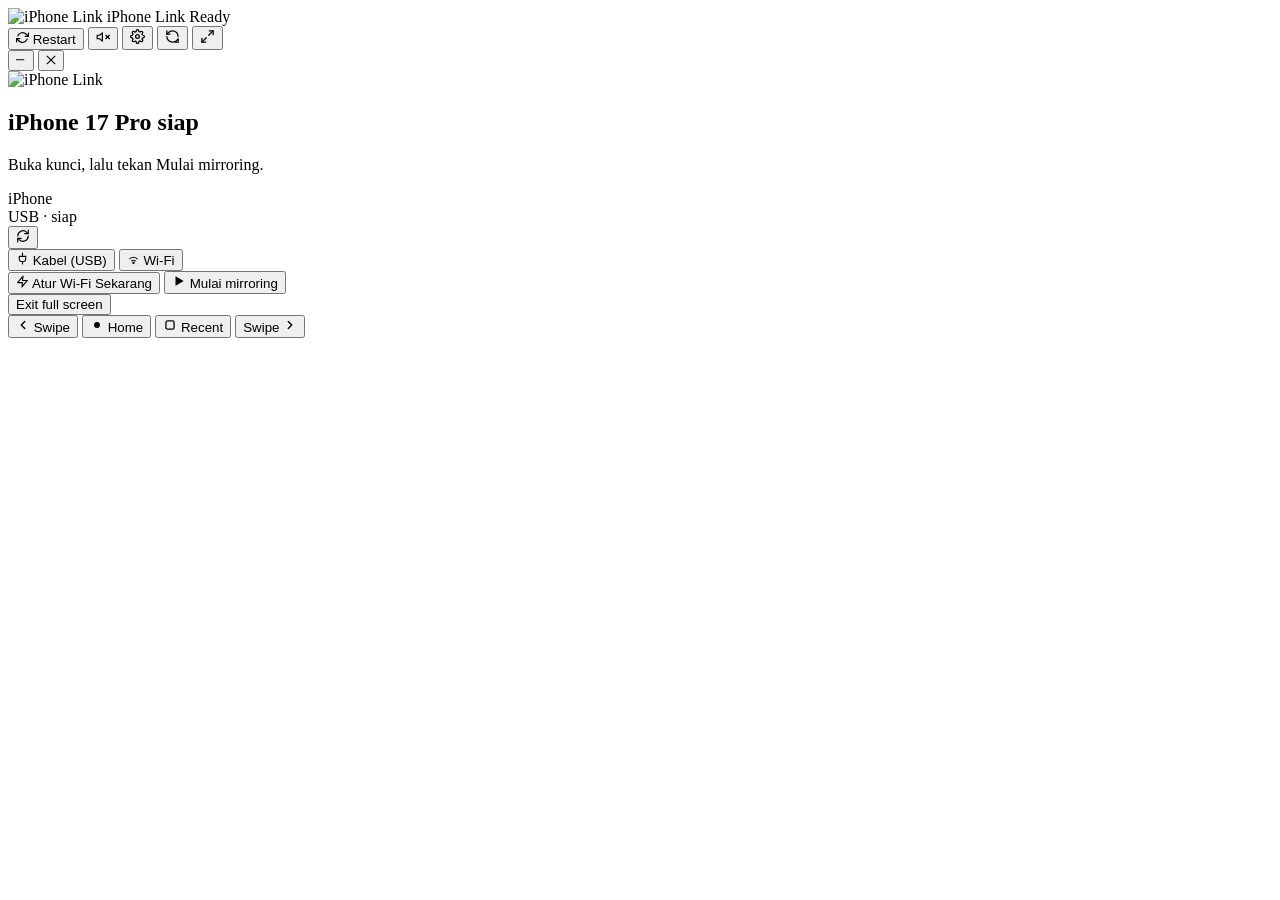
==== commit 4ee33bab: "feat(ui): restore Tahap 144 base and streamline drawer hardware keys (Tahap 147)" ====
--- a/handset/web/index.html
+++ b/handset/web/index.html
@@ -4,9 +4,9 @@
   <meta charset="utf-8">
   <meta name="viewport" content="width=device-width, initial-scale=1">
   <meta name="description" content="Mirror and control your iPhone screen on Windows over USB or Wi-Fi.">
-  <title>iPhone Link — iPhone Mirroring &amp; Control for Windows</title>
+  <title>iPhone Link - iPhone Mirroring &amp; Control for Windows</title>
   <link rel="icon" type="image/svg+xml" href="/logo.svg">
-  <link rel="stylesheet" href="/app.css?v=tahap145_left_liquid_glass_flyout">
+  <link rel="stylesheet" href="/app.css?v=tahap144_ota_auto_updater">
 </head>
 <body>
   <div class="app" id="app-root">
@@ -102,67 +102,6 @@
         <!-- Murni Display Edge-to-Edge -->
         <main class="workspace stage" id="workspace">
           <div class="screen-stage stage" id="phone-shell">
-            <!-- Left Liquid Glass Quick-Action Flyout (Tahap 145) -->
-            <div class="left-quick-flyout" id="left-quick-flyout" aria-label="Quick Actions">
-              <button type="button" class="btn-toggle-left-flyout" id="btn-toggle-left-flyout" title="Toggle Quick Actions" aria-label="Toggle Quick Actions">
-                <svg viewBox="0 0 24 24" width="12" height="12" fill="none" stroke="currentColor" stroke-width="2.4" stroke-linecap="round" stroke-linejoin="round" aria-hidden="true">
-                  <polyline points="15 18 9 12 15 6"></polyline>
-                </svg>
-              </button>
-              <div class="left-flyout-panel" id="left-flyout-panel">
-                <button type="button" class="flyout-btn" id="flyout-btn-notifications" title="Notifications" aria-label="Notifications">
-                  <svg viewBox="0 0 24 24" width="18" height="18" fill="none" stroke="currentColor" stroke-width="1.8" stroke-linecap="round" stroke-linejoin="round" aria-hidden="true">
-                    <path d="M18 8A6 6 0 0 0 6 8c0 7-3 9-3 9h18s-3-2-3-9"></path>
-                    <path d="M13.73 21a2 2 0 0 1-3.46 0"></path>
-                  </svg>
-                </button>
-                <button type="button" class="flyout-btn" id="flyout-btn-control-center" title="Control Center" aria-label="Control Center">
-                  <svg viewBox="0 0 24 24" width="18" height="18" fill="none" stroke="currentColor" stroke-width="1.8" stroke-linecap="round" stroke-linejoin="round" aria-hidden="true">
-                    <line x1="4" y1="21" x2="4" y2="14"></line>
-                    <line x1="4" y1="10" x2="4" y2="3"></line>
-                    <line x1="12" y1="21" x2="12" y2="12"></line>
-                    <line x1="12" y1="8" x2="12" y2="3"></line>
-                    <line x1="20" y1="21" x2="20" y2="16"></line>
-                    <line x1="20" y1="12" x2="20" y2="3"></line>
-                    <line x1="1" y1="14" x2="7" y2="14"></line>
-                    <line x1="9" y1="8" x2="15" y2="8"></line>
-                    <line x1="17" y1="16" x2="23" y2="16"></line>
-                  </svg>
-                </button>
-                <button type="button" class="flyout-btn" id="flyout-btn-smart-lock" title="Lock iPhone" aria-label="Lock or Wake iPhone">
-                  <!-- Lock Icon (default when unlocked) -->
-                  <svg class="flyout-icon-lock" viewBox="0 0 24 24" width="18" height="18" fill="none" stroke="currentColor" stroke-width="1.8" stroke-linecap="round" stroke-linejoin="round" aria-hidden="true">
-                    <rect x="3" y="11" width="18" height="11" rx="2" ry="2"></rect>
-                    <path d="M7 11V7a5 5 0 0 1 10 0v4"></path>
-                  </svg>
-                  <!-- Wake Icon (shown when locked) -->
-                  <svg class="flyout-icon-wake" viewBox="0 0 24 24" width="18" height="18" fill="none" stroke="currentColor" stroke-width="1.8" stroke-linecap="round" stroke-linejoin="round" aria-hidden="true" style="display: none;">
-                    <rect x="3" y="11" width="18" height="11" rx="2" ry="2"></rect>
-                    <path d="M7 11V7a5 5 0 0 1 9.9-1"></path>
-                  </svg>
-                </button>
-                <button type="button" class="flyout-btn" id="flyout-btn-mute" title="Mute iPhone" aria-label="Mute iPhone">
-                  <svg viewBox="0 0 24 24" width="18" height="18" fill="none" stroke="currentColor" stroke-width="1.8" stroke-linecap="round" stroke-linejoin="round" aria-hidden="true">
-                    <polygon points="11 5 6 9 2 9 2 15 6 15 11 19 11 5"></polygon>
-                    <line x1="23" y1="9" x2="17" y2="15"></line>
-                    <line x1="17" y1="9" x2="23" y2="15"></line>
-                  </svg>
-                </button>
-                <button type="button" class="flyout-btn" id="flyout-btn-vol-up" title="Volume Up" aria-label="Volume Up">
-                  <svg viewBox="0 0 24 24" width="18" height="18" fill="none" stroke="currentColor" stroke-width="1.8" stroke-linecap="round" stroke-linejoin="round" aria-hidden="true">
-                    <polygon points="11 5 6 9 2 9 2 15 6 15 11 19 11 5"></polygon>
-                    <path d="M15.54 8.46a5 5 0 0 1 0 7.07"></path>
-                    <path d="M19.07 4.93a10 10 0 0 1 0 14.14"></path>
-                  </svg>
-                </button>
-                <button type="button" class="flyout-btn" id="flyout-btn-vol-down" title="Volume Down" aria-label="Volume Down">
-                  <svg viewBox="0 0 24 24" width="18" height="18" fill="none" stroke="currentColor" stroke-width="1.8" stroke-linecap="round" stroke-linejoin="round" aria-hidden="true">
-                    <polygon points="11 5 6 9 2 9 2 15 6 15 11 19 11 5"></polygon>
-                    <path d="M15.54 8.46a5 5 0 0 1 0 7.07"></path>
-                  </svg>
-                </button>
-              </div>
-            </div>
             <div class="screen-viewport" id="phone-screen">
               <div class="placeholder screen-empty" id="screen-empty" data-alias="placeholder">
                 <div class="launchpad-shell" id="launchpad-shell">
@@ -931,6 +870,75 @@
             </div>
           </section>
 
+          <!-- Remote Gestures & Keys (Collapsible Accordion) -->
+          <details class="card card-details" id="remote-panel" open>
+            <summary>Gestures &amp; Hardware Keys</summary>
+            <div class="details-body">
+              <div class="hw-quick-grid">
+                <button type="button" class="hw-quick-btn" data-gesture="notifications" id="hw-btn-notifications" title="Tarik Pusat Notifikasi iPhone">
+                  <svg class="fluent-icon" viewBox="0 0 24 24" width="16" height="16" fill="none" stroke="currentColor" stroke-width="2" stroke-linecap="round" stroke-linejoin="round" aria-hidden="true">
+                    <path d="M18 8A6 6 0 0 0 6 8c0 7-3 9-3 9h18s-3-2-3-9"></path>
+                    <path d="M13.73 21a2 2 0 0 1-3.46 0"></path>
+                  </svg>
+                  <span>Notifications</span>
+                </button>
+
+                <button type="button" class="hw-quick-btn" data-gesture="control" id="hw-btn-control-center" title="Buka Control Center iPhone">
+                  <svg class="fluent-icon" viewBox="0 0 24 24" width="16" height="16" fill="none" stroke="currentColor" stroke-width="2" stroke-linecap="round" stroke-linejoin="round" aria-hidden="true">
+                    <line x1="4" y1="21" x2="4" y2="14"></line>
+                    <line x1="4" y1="10" x2="4" y2="3"></line>
+                    <line x1="12" y1="21" x2="12" y2="12"></line>
+                    <line x1="12" y1="8" x2="12" y2="3"></line>
+                    <line x1="20" y1="21" x2="20" y2="16"></line>
+                    <line x1="20" y1="12" x2="20" y2="3"></line>
+                    <line x1="1" y1="14" x2="7" y2="14"></line>
+                    <line x1="9" y1="8" x2="15" y2="8"></line>
+                    <line x1="17" y1="16" x2="23" y2="16"></line>
+                  </svg>
+                  <span>Control Center</span>
+                </button>
+
+                <button type="button" class="hw-quick-btn" id="hw-btn-smart-lock" title="Lock iPhone (Alt+L)">
+                  <svg class="fluent-icon hw-icon-lock" viewBox="0 0 24 24" width="16" height="16" fill="none" stroke="currentColor" stroke-width="2" stroke-linecap="round" stroke-linejoin="round" aria-hidden="true">
+                    <rect x="3" y="11" width="18" height="11" rx="2" ry="2"></rect>
+                    <path d="M7 11V7a5 5 0 0 1 10 0v4"></path>
+                  </svg>
+                  <svg class="fluent-icon hw-icon-wake" style="display: none;" viewBox="0 0 24 24" width="16" height="16" fill="none" stroke="currentColor" stroke-width="2" stroke-linecap="round" stroke-linejoin="round" aria-hidden="true">
+                    <rect x="3" y="11" width="18" height="11" rx="2" ry="2"></rect>
+                    <path d="M7 11V7a5 5 0 0 1 9.9-1"></path>
+                  </svg>
+                  <span id="hw-smart-lock-label">Lock</span>
+                </button>
+
+                <button type="button" class="hw-quick-btn" data-button="mute" data-btn="mute" id="hw-btn-mute" title="Mute iPhone (Bisukan Suara HP)">
+                  <svg class="fluent-icon" viewBox="0 0 24 24" width="16" height="16" fill="none" stroke="currentColor" stroke-width="2" stroke-linecap="round" stroke-linejoin="round" aria-hidden="true">
+                    <polygon points="11 5 6 9 2 9 2 15 6 15 11 19 11 5"></polygon>
+                    <line x1="23" y1="9" x2="17" y2="15"></line>
+                    <line x1="17" y1="9" x2="23" y2="15"></line>
+                  </svg>
+                  <span>Mute</span>
+                </button>
+
+                <button type="button" class="hw-quick-btn" data-button="volume-up" data-btn="volume-up" id="hw-btn-vol-up" title="Naikkan Volume iPhone">
+                  <svg class="fluent-icon" viewBox="0 0 24 24" width="16" height="16" fill="none" stroke="currentColor" stroke-width="2" stroke-linecap="round" stroke-linejoin="round" aria-hidden="true">
+                    <polygon points="11 5 6 9 2 9 2 15 6 15 11 19 11 5"></polygon>
+                    <path d="M15.54 8.46a5 5 0 0 1 0 7.07"></path>
+                    <path d="M19.07 4.93a10 10 0 0 1 0 14.14"></path>
+                  </svg>
+                  <span>Vol +</span>
+                </button>
+
+                <button type="button" class="hw-quick-btn" data-button="volume-down" data-btn="volume-down" id="hw-btn-vol-down" title="Turunkan Volume iPhone">
+                  <svg class="fluent-icon" viewBox="0 0 24 24" width="16" height="16" fill="none" stroke="currentColor" stroke-width="2" stroke-linecap="round" stroke-linejoin="round" aria-hidden="true">
+                    <polygon points="11 5 6 9 2 9 2 15 6 15 11 19 11 5"></polygon>
+                    <path d="M15.54 8.46a5 5 0 0 1 0 7.07"></path>
+                  </svg>
+                  <span>Vol -</span>
+                </button>
+              </div>
+            </div>
+          </details>
+
           <details class="card card-details" id="device-card">
             <summary>Device & Connection Details</summary>
             <div class="details-body">
@@ -989,6 +997,6 @@
   </div>
 
   <script src="/keys.js?v=tahap139_perfect_glass_and_wifi"></script>
-  <script src="/app.js?v=tahap145_left_liquid_glass_flyout"></script>
+  <script src="/app.js?v=tahap144_ota_auto_updater"></script>
 </body>
 </html>
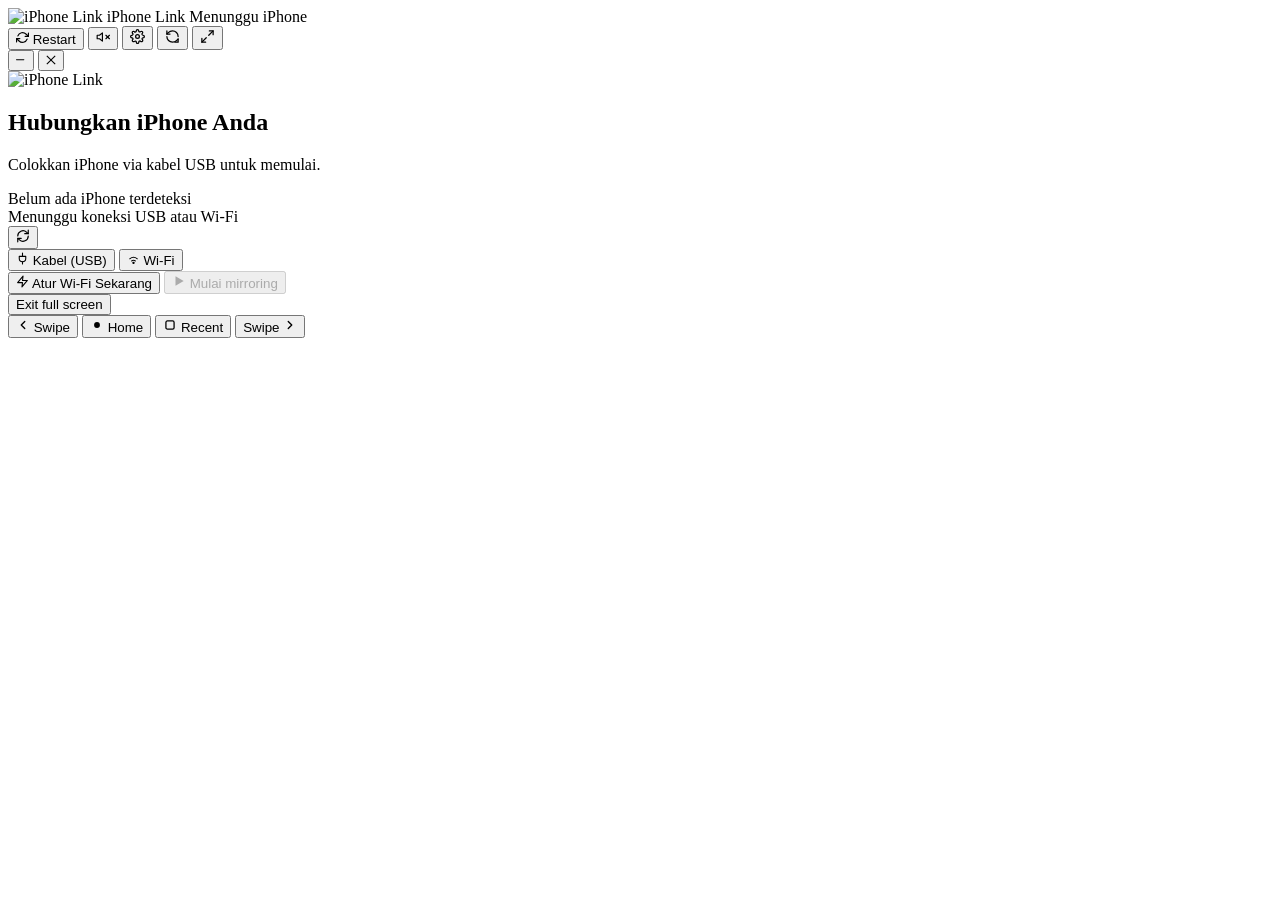
==== commit c28838c2: "feat(v5.0.0): release iPhone Link v5.0.0 Pure Native Rust (Zero WebView2) Cutover default desktop ru" ====
--- a/handset/web/index.html
+++ b/handset/web/index.html
@@ -1,12 +1,305 @@
 <!DOCTYPE html>
-<html lang="en">
+<html lang="id" data-lang="id">
 <head>
   <meta charset="utf-8">
   <meta name="viewport" content="width=device-width, initial-scale=1">
   <meta name="description" content="Mirror and control your iPhone screen on Windows over USB or Wi-Fi.">
   <title>iPhone Link - iPhone Mirroring &amp; Control for Windows</title>
   <link rel="icon" type="image/svg+xml" href="/logo.svg">
-  <link rel="stylesheet" href="/app.css?v=tahap144_ota_auto_updater">
+  <link rel="stylesheet" href="/app.css?v=tahap149_complete_bilingual_and_light_contrast">
+  <style id="tahap222-theme-contrast">
+    /* Tahap 222: High-Contrast Light & Dark Theme Rules for Shortcut Card & Side Drawer */
+    #shortcut-url-box,
+    .shortcut-url-card {
+      background: rgba(14, 116, 144, 0.14) !important;
+      border: 1px solid rgba(56, 189, 248, 0.32) !important;
+    }
+    #shortcut-box-title,
+    .shortcut-box-title {
+      color: #38bdf8 !important;
+      font-weight: 700 !important;
+    }
+    #link-shortcut-guide-hint,
+    .shortcut-setup-link {
+      color: #38bdf8 !important;
+      font-weight: 600 !important;
+      text-decoration: underline !important;
+    }
+    #shortcut-ip-comparison,
+    #shortcut-ip-hint,
+    .shortcut-ip-hint {
+      color: #e2e8f0 !important;
+      font-weight: 600 !important;
+    }
+    #shortcut-ocr-note,
+    .shortcut-ocr-note {
+      color: #cbd5e1 !important;
+      font-weight: 600 !important;
+    }
+    #shortcut-url-preview,
+    .shortcut-url-code {
+      background: rgba(15, 23, 42, 0.72) !important;
+      color: #f8fafc !important;
+      border: 1px solid rgba(148, 163, 184, 0.28) !important;
+    }
+
+    html[data-theme="light"] #shortcut-url-box,
+    html[data-theme="light"] .shortcut-url-card,
+    body[data-theme="light"] #shortcut-url-box,
+    body[data-theme="light"] .shortcut-url-card,
+    .app[data-theme="light"] #shortcut-url-box,
+    [data-theme="light"] #shortcut-url-box,
+    [data-theme="light"] .shortcut-url-card {
+      background: linear-gradient(135deg, rgba(255, 255, 255, 0.22) 0%, rgba(255, 255, 255, 0.10) 100%) !important;
+      backdrop-filter: blur(18px) saturate(160%) !important;
+      -webkit-backdrop-filter: blur(18px) saturate(160%) !important;
+      border: 1px solid rgba(255, 255, 255, 0.54) !important;
+      box-shadow: 0 8px 24px rgba(15, 23, 42, 0.08), inset 0 1px 0 rgba(255, 255, 255, 0.65) !important;
+    }
+    html[data-theme="light"] #shortcut-box-title,
+    html[data-theme="light"] .shortcut-box-title,
+    body[data-theme="light"] #shortcut-box-title,
+    .app[data-theme="light"] #shortcut-box-title,
+    [data-theme="light"] #shortcut-box-title,
+    [data-theme="light"] .shortcut-box-title {
+      color: #0369a1 !important;
+      font-weight: 700 !important;
+      text-shadow: none !important;
+    }
+    html[data-theme="light"] #link-shortcut-guide-hint,
+    html[data-theme="light"] .shortcut-setup-link,
+    body[data-theme="light"] #link-shortcut-guide-hint,
+    .app[data-theme="light"] #link-shortcut-guide-hint,
+    [data-theme="light"] #link-shortcut-guide-hint,
+    [data-theme="light"] .shortcut-setup-link {
+      color: #0284c7 !important;
+      font-weight: 600 !important;
+      text-decoration: underline !important;
+      text-shadow: none !important;
+    }
+    html[data-theme="light"] #shortcut-ip-comparison,
+    html[data-theme="light"] #shortcut-ip-hint,
+    html[data-theme="light"] .shortcut-ip-hint,
+    body[data-theme="light"] #shortcut-ip-comparison,
+    .app[data-theme="light"] #shortcut-ip-comparison,
+    [data-theme="light"] #shortcut-ip-comparison,
+    [data-theme="light"] #shortcut-ip-hint,
+    [data-theme="light"] .shortcut-ip-hint {
+      color: #1e293b !important;
+      font-weight: 600 !important;
+      text-shadow: none !important;
+    }
+    html[data-theme="light"] #shortcut-ocr-note,
+    html[data-theme="light"] .shortcut-ocr-note,
+    body[data-theme="light"] #shortcut-ocr-note,
+    .app[data-theme="light"] #shortcut-ocr-note,
+    [data-theme="light"] #shortcut-ocr-note,
+    [data-theme="light"] .shortcut-ocr-note {
+      color: #0f172a !important;
+      font-weight: 600 !important;
+      text-shadow: none !important;
+    }
+    html[data-theme="light"] #shortcut-url-preview,
+    html[data-theme="light"] .shortcut-url-code,
+    body[data-theme="light"] #shortcut-url-preview,
+    .app[data-theme="light"] #shortcut-url-preview,
+    [data-theme="light"] #shortcut-url-preview,
+    [data-theme="light"] .shortcut-url-code {
+      background: rgba(15, 23, 42, 0.08) !important;
+      backdrop-filter: blur(10px) saturate(140%) !important;
+      -webkit-backdrop-filter: blur(10px) saturate(140%) !important;
+      color: #0f172a !important;
+      border: 1px solid rgba(15, 23, 42, 0.18) !important;
+      box-shadow: inset 0 1px 2px rgba(15, 23, 42, 0.06) !important;
+      font-weight: 600 !important;
+      text-shadow: none !important;
+    }
+    html[data-theme="light"] #shortcut-url-box button,
+    html[data-theme="light"] #btn-copy-shortcut-url,
+    html[data-theme="light"] #btn-open-icloud-shortcut,
+    html[data-theme="light"] #btn-get-icloud-shortcut,
+    html[data-theme="light"] #btn-copy-siri-prompt,
+    html[data-theme="light"] #btn-copy-shortcut-prompt,
+    [data-theme="light"] #shortcut-url-box button,
+    [data-theme="light"] #btn-copy-shortcut-url,
+    [data-theme="light"] #btn-open-icloud-shortcut,
+    [data-theme="light"] #btn-get-icloud-shortcut,
+    [data-theme="light"] #btn-copy-siri-prompt,
+    [data-theme="light"] #btn-copy-shortcut-prompt {
+      background: rgba(255, 255, 255, 0.24) !important;
+      backdrop-filter: blur(12px) saturate(150%) !important;
+      -webkit-backdrop-filter: blur(12px) saturate(150%) !important;
+      color: #0f172a !important;
+      border: 1px solid rgba(255, 255, 255, 0.62) !important;
+      box-shadow: 0 2px 8px rgba(15, 23, 42, 0.06), inset 0 1px 0 rgba(255, 255, 255, 0.60) !important;
+      font-weight: 600 !important;
+      text-shadow: none !important;
+    }
+    html[data-theme="light"] #shortcut-url-box button:hover,
+    html[data-theme="light"] #btn-copy-shortcut-url:hover,
+    html[data-theme="light"] #btn-open-icloud-shortcut:hover,
+    html[data-theme="light"] #btn-get-icloud-shortcut:hover,
+    html[data-theme="light"] #btn-copy-siri-prompt:hover,
+    html[data-theme="light"] #btn-copy-shortcut-prompt:hover,
+    [data-theme="light"] #shortcut-url-box button:hover {
+      background: rgba(255, 255, 255, 0.38) !important;
+      border-color: rgba(255, 255, 255, 0.85) !important;
+    }
+    html[data-theme="light"] .shortcut-pill,
+    body[data-theme="light"] .shortcut-pill,
+    .app[data-theme="light"] .shortcut-pill,
+    [data-theme="light"] .shortcut-pill {
+      background: rgba(255, 255, 255, 0.22) !important;
+      backdrop-filter: blur(12px) saturate(150%) !important;
+      -webkit-backdrop-filter: blur(12px) saturate(150%) !important;
+      border: 1px solid rgba(255, 255, 255, 0.62) !important;
+      color: #0f172a !important;
+      box-shadow: 0 1px 4px rgba(15, 23, 42, 0.05), inset 0 1px 0 rgba(255, 255, 255, 0.55) !important;
+      text-shadow: none !important;
+    }
+    html[data-theme="light"] .shortcut-pill kbd,
+    [data-theme="light"] .shortcut-pill kbd {
+      background: rgba(15, 23, 42, 0.12) !important;
+      color: #0f172a !important;
+      border: 1px solid rgba(15, 23, 42, 0.18) !important;
+    }
+    html[data-theme="light"] .shortcuts-badge-list,
+    [data-theme="light"] .shortcuts-badge-list {
+      background: transparent !important;
+    }
+    html[data-theme="light"] #shortcut-url-box button *,
+    [data-theme="light"] #shortcut-url-box button * {
+      color: #0f172a !important;
+    }
+
+    /* Light Mode High Contrast Audit Across #device-card, #card-updater & Drawer Text */
+    html[data-theme="light"] #control-pane details > summary,
+    [data-theme="light"] #control-pane details > summary {
+      color: #0f172a !important;
+      font-weight: 700 !important;
+      text-shadow: none !important;
+    }
+    html[data-theme="light"] #device-card #status dt,
+    [data-theme="light"] #device-card #status dt {
+      color: #334155 !important;
+      font-weight: 600 !important;
+      text-shadow: none !important;
+    }
+    html[data-theme="light"] #device-card #status dd,
+    [data-theme="light"] #device-card #status dd {
+      color: #0f172a !important;
+      font-weight: 600 !important;
+      text-shadow: none !important;
+    }
+    html[data-theme="light"] #device-card #status dd.ok,
+    [data-theme="light"] #device-card #status dd.ok,
+    html[data-theme="light"] #diag-apple-driver.ok,
+    html[data-theme="light"] #status-service.ok,
+    html[data-theme="light"] #diag-tcp-port.ok,
+    html[data-theme="light"] #status-devmode.ok,
+    html[data-theme="light"] #diag-hevc-codec.ok {
+      color: #047857 !important;
+      font-weight: 700 !important;
+    }
+    html[data-theme="light"] #device-card #status dd.warn,
+    [data-theme="light"] #device-card #status dd.warn,
+    html[data-theme="light"] #diag-apple-driver.warn,
+    html[data-theme="light"] #status-service.warn,
+    html[data-theme="light"] #diag-tcp-port.warn,
+    html[data-theme="light"] #status-devmode.warn,
+    html[data-theme="light"] #diag-hevc-codec.warn {
+      color: #b45309 !important;
+      font-weight: 700 !important;
+    }
+    html[data-theme="light"] #devmode-action-status,
+    [data-theme="light"] #devmode-action-status {
+      background: rgba(14, 165, 233, 0.14) !important;
+      backdrop-filter: blur(10px) saturate(140%) !important;
+      -webkit-backdrop-filter: blur(10px) saturate(140%) !important;
+      border: 1px solid rgba(2, 132, 199, 0.35) !important;
+      color: #0c4a6e !important;
+      font-weight: 600 !important;
+      text-shadow: none !important;
+    }
+    html[data-theme="light"] #btn-unlock-devmode,
+    html[data-theme="light"] #btn-repair-driver,
+    html[data-theme="light"] #refresh,
+    [data-theme="light"] #btn-unlock-devmode,
+    [data-theme="light"] #btn-repair-driver,
+    [data-theme="light"] #refresh {
+      background: rgba(255, 255, 255, 0.24) !important;
+      backdrop-filter: blur(12px) saturate(150%) !important;
+      -webkit-backdrop-filter: blur(12px) saturate(150%) !important;
+      color: #0f172a !important;
+      border: 1px solid rgba(255, 255, 255, 0.62) !important;
+      box-shadow: 0 2px 8px rgba(15, 23, 42, 0.06), inset 0 1px 0 rgba(255, 255, 255, 0.60) !important;
+      font-weight: 600 !important;
+      text-shadow: none !important;
+    }
+    html[data-theme="light"] #btn-unlock-devmode:hover,
+    html[data-theme="light"] #btn-repair-driver:hover,
+    html[data-theme="light"] #refresh:hover,
+    [data-theme="light"] #btn-unlock-devmode:hover,
+    [data-theme="light"] #btn-repair-driver:hover,
+    [data-theme="light"] #refresh:hover {
+      background: rgba(255, 255, 255, 0.38) !important;
+      border-color: rgba(255, 255, 255, 0.85) !important;
+    }
+    html[data-theme="light"] #btn-unlock-devmode *,
+    html[data-theme="light"] #btn-repair-driver *,
+    html[data-theme="light"] #refresh *,
+    [data-theme="light"] #btn-unlock-devmode *,
+    [data-theme="light"] #btn-repair-driver *,
+    [data-theme="light"] #refresh * {
+      color: #0f172a !important;
+    }
+    html[data-theme="light"] #status-note,
+    [data-theme="light"] #status-note {
+      color: #1e293b !important;
+      font-weight: 500 !important;
+    }
+    html[data-theme="light"] #status-note.warn,
+    [data-theme="light"] #status-note.warn {
+      color: #b45309 !important;
+      font-weight: 600 !important;
+    }
+    html[data-theme="light"] #update-info-box,
+    [data-theme="light"] #update-info-box {
+      backdrop-filter: blur(10px) saturate(140%) !important;
+      -webkit-backdrop-filter: blur(10px) saturate(140%) !important;
+    }
+    html[data-theme="light"] #card-updater .update-card-title,
+    html[data-theme="light"] #card-updater .update-version-label,
+    html[data-theme="light"] #card-updater .update-row-label,
+    html[data-theme="light"] #card-updater .update-status-text,
+    html[data-theme="light"] #update-info-box p,
+    [data-theme="light"] #card-updater .update-card-title,
+    [data-theme="light"] #card-updater .update-row-label,
+    [data-theme="light"] #card-updater .update-status-text {
+      color: #0f172a !important;
+      text-shadow: none !important;
+    }
+    html[data-theme="light"] #control-pane .setting-label,
+    html[data-theme="light"] #control-pane .setting-label .btn-label,
+    html[data-theme="light"] #control-pane .crop-label-row span,
+    [data-theme="light"] #control-pane .setting-label,
+    [data-theme="light"] #control-pane .setting-label .btn-label,
+    [data-theme="light"] #control-pane .crop-label-row span {
+      color: #0f172a !important;
+    }
+    html[data-theme="light"] #control-pane .setting-hint,
+    html[data-theme="light"] #control-pane .unit,
+    html[data-theme="light"] #control-pane .stealth-subhint,
+    html[data-theme="light"] #control-pane .control-hint,
+    html[data-theme="light"] #control-pane .fine,
+    [data-theme="light"] #control-pane .setting-hint,
+    [data-theme="light"] #control-pane .stealth-subhint,
+    [data-theme="light"] #control-pane .control-hint,
+    [data-theme="light"] #control-pane .fine {
+      color: #334155 !important;
+      opacity: 1 !important;
+    }
+  </style>
 </head>
 <body>
   <div class="app" id="app-root">
@@ -24,7 +317,7 @@
       <div class="app-title-area brand">
         <img src="/logo.svg" class="app-logo" width="20" height="20" alt="iPhone Link">
         <span class="brand-title">iPhone Link</span>
-        <span class="pill pill-ok" id="status-pill">Ready</span>
+        <span class="pill pill-muted" id="status-pill">Menunggu iPhone</span>
         <span class="pill pill-muted" id="pill-device" hidden></span>
       </div>
       <div class="app-actions">
@@ -111,17 +404,17 @@
                       <div class="launchpad-hero-icon">
                         <img src="/logo.svg" alt="iPhone Link" class="launchpad-logo-img" width="56" height="56" />
                       </div>
-                      <h2 class="launchpad-title" id="launchpad-title">iPhone 17 Pro siap</h2>
-                      <p class="launchpad-subtitle" id="launchpad-subtitle">Buka kunci, lalu tekan Mulai mirroring.</p>
+                      <h2 class="launchpad-title" id="launchpad-title" data-i18n="launchpad.connect_title">Hubungkan iPhone Anda</h2>
+                      <p class="launchpad-subtitle" id="launchpad-subtitle" data-i18n="launchpad.connect_subtitle">Colokkan iPhone via kabel USB untuk memulai.</p>
                       <p id="placeholder-hint" hidden></p>
                     </div>
 
                     <!-- Device Card -->
                     <div class="launchpad-device-card" id="launchpad-device-card">
-                      <span class="launchpad-status-dot" id="launchpad-status-dot"></span>
+                      <span class="launchpad-status-dot device-dot warn" id="launchpad-status-dot"></span>
                       <div class="launchpad-card-text">
-                        <div class="launchpad-card-title" id="launchpad-device-name">iPhone</div>
-                        <div class="launchpad-card-sub" id="launchpad-device-sub">USB · siap</div>
+                        <div class="launchpad-card-title" id="launchpad-device-name" data-i18n="launchpad.no_device_title">Belum ada iPhone terdeteksi</div>
+                        <div class="launchpad-card-sub" id="launchpad-device-sub" data-i18n="launchpad.no_device_sub">Menunggu koneksi USB atau Wi-Fi</div>
                       </div>
                       <button type="button" class="launchpad-icon-btn" id="launchpad-scan-btn" title="Pindai ulang perangkat" aria-label="Refresh">
                         <svg viewBox="0 0 24 24" width="14" height="14" fill="none" stroke="currentColor" stroke-width="2" stroke-linecap="round" stroke-linejoin="round" aria-hidden="true">
@@ -133,6 +426,20 @@
                       </button>
                     </div>
 
+                    <!-- Smart Multi-iPhone Device Picker (Tahap 247: hidden when 0 or 1 device) -->
+                    <div class="launchpad-device-picker" id="launchpad-device-picker" hidden>
+                      <div class="launchpad-picker-header">
+                        <span class="launchpad-picker-title" id="launchpad-picker-title" data-i18n="launchpad.choose_iphone">Pilih iPhone</span>
+                        <span class="launchpad-picker-count" id="launchpad-picker-count">0</span>
+                      </div>
+                      <div class="launchpad-picker-list" id="launchpad-picker-list" role="listbox" aria-label="Pilih iPhone"></div>
+                    </div>
+
+                    <!-- 1-Click Quick Switch to Wi-Fi when Cable tab has 0 USB but selected iPhone is Wi-Fi Online -->
+                    <button type="button" class="launchpad-switch-wifi-btn" id="launchpad-switch-wifi-btn" hidden>
+                      <span class="btn-label" data-i18n="launchpad.use_wifi">Gunakan Wi-Fi</span>
+                    </button>
+
                     <!-- Transport Pills Row -->
                     <div class="launchpad-transport-row" id="launchpad-transport-row">
                       <button type="button" class="launchpad-pill is-active" id="launchpad-transport-cable" data-transport="usb" aria-checked="true">
@@ -143,7 +450,7 @@
                             <path d="M12 18v4"></path>
                           </svg>
                         </span>
-                        <span class="pill-label">Kabel (USB)</span>
+                        <span class="pill-label" data-i18n="launchpad.tab_usb">Kabel (USB)</span>
                       </button>
                       <button type="button" class="launchpad-pill" id="launchpad-transport-wifi" data-transport="wifi" aria-checked="false">
                         <span class="launchpad-pill-icon" aria-hidden="true">
@@ -153,7 +460,7 @@
                             <circle cx="12" cy="20" r="1.2" fill="currentColor"></circle>
                           </svg>
                         </span>
-                        <span class="pill-label">Wi-Fi</span>
+                        <span class="pill-label" data-i18n="launchpad.tab_wifi">Wi-Fi</span>
                       </button>
                     </div>
 
@@ -164,18 +471,18 @@
                           <polygon points="13 2 3 14 12 14 11 22 21 10 12 10 13 2"></polygon>
                         </svg>
                       </span>
-                      <span class="btn-label">Atur Wi-Fi Sekarang</span>
+                      <span class="btn-label" data-i18n="launchpad.setup_wifi">Atur Wi-Fi Sekarang</span>
                     </button>
                     <div class="launchpad-wifi-feedback" id="launchpad-wifi-feedback" hidden></div>
 
                     <!-- Primary Action Button -->
-                    <button type="button" class="launchpad-start-btn" id="launchpad-start-btn">
+                    <button type="button" class="launchpad-start-btn" id="launchpad-start-btn" disabled>
                       <span class="btn-icon" aria-hidden="true">
                         <svg viewBox="0 0 24 24" width="14" height="14" fill="currentColor">
                           <polygon points="6 4 20 12 6 20 6 4"></polygon>
                         </svg>
                       </span>
-                      <span class="btn-label">Mulai mirroring</span>
+                      <span class="btn-label" data-i18n="launchpad.start_mirror">Mulai mirroring</span>
                     </button>
                     <div class="launchpad-error" id="launchpad-error" hidden></div>
                   </div>
@@ -188,7 +495,7 @@
                     <div class="activity-header">
                       <div class="activity-title-wrap">
                         <span class="activity-pulse-dot"></span>
-                        <h2 class="activity-title" id="launchpad-activity-title">Menyambungkan ke iPhone...</h2>
+                        <h2 class="activity-title" id="launchpad-activity-title" data-i18n="launchpad.activity_title">Menyambungkan ke iPhone...</h2>
                       </div>
                       <span class="activity-badge" id="launchpad-activity-badge">USB</span>
                     </div>
@@ -201,8 +508,8 @@
                           <span class="step-line"></span>
                         </div>
                         <div class="step-content">
-                          <div class="step-title">1. Deteksi perangkat</div>
-                          <div class="step-desc">Memastikan driver Apple Mobile Device terlihat.</div>
+                          <div class="step-title" data-i18n="launchpad.step1_title">1. Deteksi perangkat</div>
+                          <div class="step-desc" data-i18n="launchpad.step1_desc">Memastikan driver Apple Mobile Device terlihat.</div>
                         </div>
                       </div>
 
@@ -213,8 +520,8 @@
                           <span class="step-line"></span>
                         </div>
                         <div class="step-content">
-                          <div class="step-title">2. Koneksi aman</div>
-                          <div class="step-desc">Membuka jalur terenkripsi CoreDevice ke perangkat.</div>
+                          <div class="step-title" data-i18n="launchpad.step2_title">2. Koneksi aman</div>
+                          <div class="step-desc" data-i18n="launchpad.step2_desc">Membuka jalur terenkripsi CoreDevice ke perangkat.</div>
                         </div>
                       </div>
 
@@ -225,8 +532,8 @@
                           <span class="step-line"></span>
                         </div>
                         <div class="step-content">
-                          <div class="step-title">3. Siapkan perangkat</div>
-                          <div class="step-desc">Cek Developer Mode, kunci layar, & kanal audio.</div>
+                          <div class="step-title" data-i18n="launchpad.step3_title">3. Siapkan perangkat</div>
+                          <div class="step-desc" data-i18n="launchpad.step3_desc">Cek Developer Mode, kunci layar, & kanal audio.</div>
                         </div>
                       </div>
 
@@ -236,21 +543,28 @@
                           <span class="step-dot"></span>
                         </div>
                         <div class="step-content">
-                          <div class="step-title">4. Mulai stream</div>
-                          <div class="step-desc">Menerima frame H.265/HEVC 60fps.</div>
+                          <div class="step-title" data-i18n="launchpad.step4_title">4. Mulai stream</div>
+                          <div class="step-desc" data-i18n="launchpad.step4_desc">Menerima frame H.265/HEVC 60fps.</div>
                         </div>
                       </div>
                     </div>
 
-                    <p id="launchpad-stage-text" class="launchpad-stage-text">Tahap 1/4 · Mendeteksi perangkat...</p>
-
-                    <button type="button" class="launchpad-cancel-btn" id="launchpad-cancel-btn">
+                    <p id="launchpad-stage-text" class="launchpad-stage-text" data-i18n="launchpad.stage1">Tahap 1/4 · Mendeteksi perangkat...</p>
+
+                    <button type="button" class="launchpad-cancel-btn" id="launchpad-cancel-btn" data-i18n="launchpad.cancel">
                       Batal
                     </button>
                   </div>
                 </div>
               </div>
               <iframe id="screen-view" name="mirror-frame" class="screen-frame mirror-frame" title="iPhone screen" hidden src="about:blank"></iframe>
+              <div id="sequoia-connect-overlay" class="sequoia-connect-overlay" hidden aria-hidden="true">
+                <div class="sequoia-connect-backdrop" id="sequoia-connect-backdrop"></div>
+                <div class="sequoia-connect-content" id="sequoia-connect-content">
+                  <span class="sequoia-connect-kicker" id="sequoia-connect-kicker" data-i18n="connectingTo">Menyambungkan ke</span>
+                  <strong class="sequoia-connect-device" id="sequoia-connect-device">iPhone</strong>
+                </div>
+              </div>
               <button type="button" class="fs-exit" id="fs-exit" title="Exit full screen (Esc)">Exit full screen</button>
             </div>
           </div>
@@ -289,7 +603,7 @@
       <!-- Settings Side-Drawer (Sebelah Kanan, Tidak Menutupi Layar Video) -->
       <aside class="side-drawer" id="control-pane" aria-label="Settings and controls" hidden>
         <div class="drawer-header">
-          <h2 class="drawer-title">Settings & Controls</h2>
+          <h2 class="drawer-title" data-i18n="drawer.title">Pengaturan & Kontrol</h2>
           <button type="button" class="icon-btn-close" id="close-settings" title="Close settings" aria-label="Close">
             <svg class="fluent-icon" width="14" height="14" viewBox="0 0 24 24" fill="none" stroke="currentColor" stroke-width="2" stroke-linecap="round" stroke-linejoin="round" aria-hidden="true">
               <line x1="18" y1="6" x2="6" y2="18"></line>
@@ -300,30 +614,38 @@
 
         <div class="drawer-content drawer-scroll">
           <section class="card glass-card panel-theme">
-            <span class="drawer-section-label">Appearance</span>
+            <span class="drawer-section-label" data-i18n="section.appearance">Appearance</span>
             <div class="segmented segmented-theme" role="radiogroup" aria-label="Theme">
               <button type="button" class="seg is-active" data-theme-choice="dark" role="radio" aria-checked="true">
                 <svg class="fluent-icon" width="14" height="14" viewBox="0 0 24 24" fill="none" stroke="currentColor" stroke-width="1.8" stroke-linecap="round" stroke-linejoin="round" aria-hidden="true">
                   <path d="M21 12.79A9 9 0 1 1 11.21 3 7 7 0 0 0 21 12.79z"></path>
                 </svg>
-                <span class="btn-label">Dark</span>
+                <span class="btn-label" data-i18n="theme.dark">Dark</span>
               </button>
               <button type="button" class="seg" data-theme-choice="light" role="radio" aria-checked="false">
                 <svg class="fluent-icon" width="14" height="14" viewBox="0 0 24 24" fill="none" stroke="currentColor" stroke-width="1.8" stroke-linecap="round" stroke-linejoin="round" aria-hidden="true">
                   <circle cx="12" cy="12" r="4"></circle>
                   <path d="M12 2v2M12 20v2M4.93 4.93l1.41 1.41M17.66 17.66l1.41 1.41M2 12h2M20 12h2M6.34 17.66l-1.41 1.41M19.07 4.93l-1.41 1.41"></path>
                 </svg>
-                <span class="btn-label">Light</span>
+                <span class="btn-label" data-i18n="theme.light">Light</span>
               </button>
             </div>
+
+            <div class="lang-control-row">
+              <span class="control-label" data-i18n="label.language">Bahasa</span>
+              <div class="segmented segmented-lang" id="language-toggle-group" role="group" aria-label="Language">
+                <button type="button" class="seg-btn is-active" id="btn-lang-id" data-lang="id" aria-pressed="true"><span class="lang-badge">ID</span><span>Indonesia</span></button>
+                <button type="button" class="seg-btn" id="btn-lang-en" data-lang="en" aria-pressed="false"><span class="lang-badge">EN</span><span>English</span></button>
+              </div>
+            </div>
           </section>
 
           <section class="card glass-card panel-display-fit">
-            <span class="drawer-section-label">Display Fit & Aspect</span>
+            <span class="drawer-section-label" data-i18n="section.display_fit">Display Fit & Aspect</span>
             <div class="segmented segmented-fit" role="radiogroup" aria-label="Display Fit">
-              <button type="button" class="seg is-active active" data-fit-choice="autofit" role="radio" aria-checked="true"><span class="btn-label">Auto-Fit</span></button>
-              <button type="button" class="seg" data-fit-choice="fill" role="radio" aria-checked="false"><span class="btn-label">Edge-to-Edge</span></button>
-              <button type="button" class="seg" data-fit-choice="contain" role="radio" aria-checked="false"><span class="btn-label">Original Ratio</span></button>
+              <button type="button" class="seg is-active active" data-fit-choice="autofit" role="radio" aria-checked="true"><span class="btn-label" data-i18n="fit.autofit">Auto-Fit</span></button>
+              <button type="button" class="seg" data-fit-choice="fill" role="radio" aria-checked="false"><span class="btn-label" data-i18n="fit.fill">Edge-to-Edge</span></button>
+              <button type="button" class="seg" data-fit-choice="contain" role="radio" aria-checked="false"><span class="btn-label" data-i18n="fit.contain">Original Ratio</span></button>
             </div>
 
             <div class="setting-toggle-item" style="margin-top: 8px; margin-bottom: 8px;">
@@ -333,7 +655,7 @@
                     <rect x="3" y="4" width="12" height="16" rx="2"></rect>
                     <rect x="13" y="8" width="8" height="12" rx="1.5"></rect>
                   </svg>
-                  <span class="btn-label">Perangkat (Aspect)</span>
+                  <span class="btn-label" data-i18n="device_aspect.label">Perangkat (Aspect)</span>
                 </span>
                 <span class="setting-hint" id="device-profile-hint">Auto (iPhone)</span>
               </div>
@@ -349,7 +671,7 @@
                 <svg class="fluent-icon" width="14" height="14" viewBox="0 0 24 24" fill="none" stroke="currentColor" stroke-width="1.8" stroke-linecap="round" stroke-linejoin="round" aria-hidden="true">
                   <path d="M15 3h6v6M9 21H3v-6M21 3l-7 7M3 21l7-7"></path>
                 </svg>
-                <span class="btn-label">Reset Ukuran Default (1:1)</span>
+                <span class="btn-label" data-i18n="btn.reset_window_size">Reset Ukuran Default (1:1)</span>
               </button>
             </div>
 
@@ -360,7 +682,7 @@
                     <rect x="2" y="6" width="20" height="12" rx="4"></rect>
                     <path d="M6 12h4M8 10v4M15 11h.01M18 13h.01"></path>
                   </svg>
-                  <span class="btn-label">Auto-Rotate Game</span>
+                  <span class="btn-label" data-i18n="toggle.auto_rotate">Auto-Rotate Game</span>
                 </span>
                 <span class="setting-hint">eFootball / Genshin</span>
               </div>
@@ -369,14 +691,33 @@
                 <button type="button" class="seg" data-auto-rotate-choice="on" role="radio" aria-checked="false">ON</button>
               </div>
             </div>
+
+            <!-- Tahap 252: Stream Mode Selector (Auto vs AirPlay H.264 Fallback) -->
+            <div class="setting-toggle-item" style="margin-top: 10px;">
+              <div class="setting-toggle-header">
+                <span class="setting-label">
+                  <svg class="fluent-icon" width="14" height="14" viewBox="0 0 24 24" fill="none" stroke="currentColor" stroke-width="1.8" stroke-linecap="round" stroke-linejoin="round" aria-hidden="true">
+                    <rect x="2" y="4" width="20" height="14" rx="2"></rect>
+                    <path d="M8 21h8M12 18v3"></path>
+                  </svg>
+                  <span class="btn-label" data-i18n="stream.mode_label">Mode Video Stream</span>
+                </span>
+                <span class="setting-hint" id="stream-mode-hint">Auto</span>
+              </div>
+              <div class="segmented segmented-toggle" id="segmented-stream-mode" role="radiogroup" aria-label="Mode Video Stream">
+                <button type="button" class="seg is-active" data-stream-mode="auto" role="radio" aria-checked="true" data-i18n="stream.mode_auto">Auto (Disarankan)</button>
+                <button type="button" class="seg" data-stream-mode="airplay" role="radio" aria-checked="false" data-i18n="stream.mode_airplay">AirPlay H.264</button>
+              </div>
+              <div class="setting-desc" id="stream-mode-desc">iOS 27+: HEVC 60 FPS + kontrol penuh · iOS 17.4–26: Hybrid kontrol (eksperimental) · iOS ≤17.3: AirPlay H.264</div>
+            </div>
             
             <div class="crop-grid">
-              <span class="drawer-section-label" style="margin-bottom: 2px;">Edge Crop (Fine Tuning)</span>
+              <span class="drawer-section-label" data-i18n="section.edge_crop" style="margin-bottom: 2px;">Edge Crop (Fine Tuning)</span>
               
               <!-- Crop Atas (Top) -->
               <div class="crop-item">
                 <div class="crop-label-row">
-                  <span>Atas (Top)</span>
+                  <span data-i18n="crop.top">Atas (Top)</span>
                   <div class="crop-input-wrap">
                     <input type="number" id="crop-top-num" min="0" max="120" step="1" value="0">
                     <span class="unit">px</span>
@@ -388,7 +729,7 @@
               <!-- Crop Bawah (Bottom) -->
               <div class="crop-item">
                 <div class="crop-label-row">
-                  <span>Bawah (Bottom)</span>
+                  <span data-i18n="crop.bottom">Bawah (Bottom)</span>
                   <div class="crop-input-wrap">
                     <input type="number" id="crop-bottom-num" min="0" max="120" step="1" value="0">
                     <span class="unit">px</span>
@@ -400,7 +741,7 @@
               <!-- Crop Kiri (Left) -->
               <div class="crop-item">
                 <div class="crop-label-row">
-                  <span>Kiri (Left)</span>
+                  <span data-i18n="crop.left">Kiri (Left)</span>
                   <div class="crop-input-wrap">
                     <input type="number" id="crop-left-num" min="0" max="120" step="1" value="0">
                     <span class="unit">px</span>
@@ -412,7 +753,7 @@
               <!-- Crop Kanan (Right) -->
               <div class="crop-item">
                 <div class="crop-label-row">
-                  <span>Kanan (Right)</span>
+                  <span data-i18n="crop.right">Kanan (Right)</span>
                   <div class="crop-input-wrap">
                     <input type="number" id="crop-right-num" min="0" max="120" step="1" value="0">
                     <span class="unit">px</span>
@@ -422,14 +763,14 @@
               </div>
 
               <div class="crop-btn-row">
-                <button type="button" class="ctl ctl-sm" id="btn-reset-crop"><span class="btn-label">Reset (0 px)</span></button>
+                <button type="button" class="ctl ctl-sm" id="btn-reset-crop"><span class="btn-label" data-i18n="crop.reset">Reset (0 px)</span></button>
                 <button type="button" class="ctl ctl-sm ctl-accent btn-save-crop" id="btn-save-crop">
                   <svg class="fluent-icon" width="14" height="14" viewBox="0 0 24 24" fill="none" stroke="currentColor" stroke-width="1.8" stroke-linecap="round" stroke-linejoin="round" aria-hidden="true">
                     <path d="M19 21H5a2 2 0 0 1-2-2V5a2 2 0 0 1 2-2h11l5 5v11a2 2 0 0 1-2 2z"></path>
                     <polyline points="17 21 17 13 7 13 7 21"></polyline>
                     <polyline points="7 3 7 8 15 8"></polyline>
                   </svg>
-                  <span class="btn-label">Save Crop</span>
+                  <span class="btn-label" data-i18n="crop.save">Save Crop</span>
                 </button>
               </div>
             </div>
@@ -438,12 +779,12 @@
           <!-- Zero-Bluetooth USB Audio Pipe (Tahap 123: CoreDevice AAC-ELD + WASAPI + Jitter Buffer) -->
           <section class="card glass-card panel-audio" id="panel-audio">
             <div class="card-header-row">
-              <span class="drawer-section-label">Audio (iPhone -&gt; PC)</span>
+              <span class="drawer-section-label" data-i18n="section.audio">Audio (iPhone -&gt; PC)</span>
               <span class="audio-badge active" id="audio-status-badge">
                 <svg class="fluent-icon" width="13" height="13" viewBox="0 0 24 24" fill="none" stroke="currentColor" stroke-width="2.2" stroke-linecap="round" stroke-linejoin="round" aria-hidden="true">
                   <polyline points="20 6 9 17 4 12"></polyline>
                 </svg>
-                <span class="btn-label">Zero-Bluetooth USB Audio (48 kHz WASAPI · ~40 ms)</span>
+                <span class="btn-label" data-i18n="audio.badge_usb">Audio USB Tanpa Bluetooth (48 kHz WASAPI · ~40 ms)</span>
               </span>
             </div>
 
@@ -454,20 +795,20 @@
                   <line x1="8" y1="21" x2="16" y2="21"></line>
                   <line x1="12" y1="17" x2="12" y2="21"></line>
                 </svg>
-                <span class="btn-label">Di PC ini (USB)</span>
+                <span class="btn-label" data-i18n="audio.out_pc">Di PC ini (USB)</span>
               </button>
               <button type="button" class="seg" data-audio-out="device" id="btn-audio-out-device" role="radio" aria-checked="false">
                 <svg class="fluent-icon" width="14" height="14" viewBox="0 0 24 24" fill="none" stroke="currentColor" stroke-width="1.8" stroke-linecap="round" stroke-linejoin="round" aria-hidden="true">
                   <rect x="6" y="2" width="12" height="20" rx="2"></rect>
                   <line x1="12" y1="18" x2="12.01" y2="18"></line>
                 </svg>
-                <span class="btn-label">Hanya perangkat</span>
+                <span class="btn-label" data-i18n="audio.out_device">Hanya perangkat</span>
               </button>
             </div>
 
             <div class="audio-vol-wrap" style="margin-top: 8px;">
               <div class="crop-label-row">
-                <span>Volume PC</span>
+                <span data-i18n="audio.vol_pc">Volume PC</span>
                 <div style="display: inline-flex; align-items: center; gap: 6px;">
                   <span class="unit" id="audio-vol-val">100%</span>
                   <button type="button" class="ctl ctl-sm audio-mute-inline-btn" id="btn-audio-drawer" title="Mute / Unmute PC Audio (Alt+M)">
@@ -495,14 +836,14 @@
                   <svg class="fluent-icon" width="14" height="14" viewBox="0 0 24 24" fill="none" stroke="currentColor" stroke-width="1.8" stroke-linecap="round" stroke-linejoin="round" aria-hidden="true">
                     <polygon points="13 2 3 14 12 14 11 22 21 10 12 10 13 2"></polygon>
                   </svg>
-                  <span class="btn-label">Buffer Audio</span>
+                  <span class="btn-label" data-i18n="audio.buffer">Buffer Audio</span>
                 </span>
                 <span class="setting-hint" id="audio-buffer-hint">Normal · ~40 ms</span>
               </div>
               <div class="segmented segmented-audio-buffer" id="segmented-audio-buffer" role="radiogroup" aria-label="Buffer Audio Preset">
-                <button type="button" class="seg" data-audio-buffer="low" role="radio" aria-checked="false">Rendah</button>
-                <button type="button" class="seg is-active" data-audio-buffer="normal" role="radio" aria-checked="true">Normal</button>
-                <button type="button" class="seg" data-audio-buffer="high" role="radio" aria-checked="false">Tinggi</button>
+                <button type="button" class="seg" data-audio-buffer="low" role="radio" aria-checked="false" data-i18n="audio.buf_low">Rendah</button>
+                <button type="button" class="seg is-active" data-audio-buffer="normal" role="radio" aria-checked="true" data-i18n="audio.buf_normal">Normal</button>
+                <button type="button" class="seg" data-audio-buffer="high" role="radio" aria-checked="false" data-i18n="audio.buf_high">Tinggi</button>
               </div>
             </div>
 
@@ -513,7 +854,7 @@
                     <rect x="2" y="4" width="20" height="16" rx="2"></rect>
                     <path d="M7 4v16M17 4v16M2 12h20"></path>
                   </svg>
-                  <span class="btn-label">Lip Sync</span>
+                  <span class="btn-label" data-i18n="audio.lipsync">Sinkron Bibir (Lip Sync)</span>
                 </span>
                 <span class="setting-hint" id="lip-sync-hint">ON</span>
               </div>
@@ -524,20 +865,20 @@
             </div>
 
             <details class="audio-bt-fallback" style="margin-top: 8px;">
-              <summary style="font-size: 11px; color: var(--muted); cursor: pointer; user-select: none;">Opsi Fallback Bluetooth A2DP</summary>
+              <summary data-i18n="audio.bt_fallback_summary" style="font-size: 11px; color: var(--muted); cursor: pointer; user-select: none;">Opsi Fallback Bluetooth A2DP</summary>
               <div style="display: flex; gap: 6px; margin-top: 6px;">
                 <button type="button" class="ctl ctl-sm" id="btn-audio-out-bt" data-audio-out="bluetooth" style="flex: 1;">
                   <svg class="fluent-icon" width="13" height="13" viewBox="0 0 24 24" fill="none" stroke="currentColor" stroke-width="1.8" stroke-linecap="round" stroke-linejoin="round" aria-hidden="true">
                     <polyline points="6.5 6.5 17.5 17.5 12 23 12 1 17.5 6.5 6.5 17.5"></polyline>
                   </svg>
-                  <span class="btn-label">Gunakan Bluetooth</span>
+                  <span class="btn-label" data-i18n="audio.use_bt">Gunakan Bluetooth</span>
                 </button>
                 <button type="button" class="ctl ctl-sm audio-pair-btn" id="btn-audio-pair" style="flex: 1;">
                   <svg class="fluent-icon" width="13" height="13" viewBox="0 0 24 24" fill="none" stroke="currentColor" stroke-width="1.8" stroke-linecap="round" stroke-linejoin="round" aria-hidden="true">
                     <path d="M10 13a5 5 0 0 0 7.54.54l3-3a5 5 0 0 0-7.07-7.07l-1.72 1.71"></path>
                     <path d="M14 11a5 5 0 0 0-7.54-.54l-3 3a5 5 0 0 0 7.07 7.07l1.71-1.71"></path>
                   </svg>
-                  <span class="btn-label">Pair BT</span>
+                  <span class="btn-label" data-i18n="audio.pair_bt">Pasangkan BT</span>
                 </button>
               </div>
             </details>
@@ -545,16 +886,16 @@
 
           <!-- Trackpad Gesture Speed Card (3 Presets + Slider + Number Input + Persistent Save) -->
           <section class="card glass-card panel-trackpad-speed" id="panel-trackpad-speed">
-            <span class="drawer-section-label">Trackpad Gesture Speed</span>
+            <span class="drawer-section-label" data-i18n="section.trackpad_speed">Trackpad Gesture Speed</span>
             <div class="segmented segmented-speed" role="radiogroup" aria-label="Trackpad Gesture Speed Preset">
-              <button type="button" class="seg" data-speed-choice="65" role="radio" aria-checked="false">Slow (65%)</button>
-              <button type="button" class="seg is-active" data-speed-choice="100" role="radio" aria-checked="true">Default (100%)</button>
-              <button type="button" class="seg" data-speed-choice="140" role="radio" aria-checked="false">Fast (140%)</button>
+              <button type="button" class="seg" data-speed-choice="65" role="radio" aria-checked="false" data-i18n="speed.slow">Slow (65%)</button>
+              <button type="button" class="seg is-active" data-speed-choice="100" role="radio" aria-checked="true" data-i18n="speed.default">Default (100%)</button>
+              <button type="button" class="seg" data-speed-choice="140" role="radio" aria-checked="false" data-i18n="speed.fast">Fast (140%)</button>
             </div>
 
             <div class="speed-slider-wrap">
               <div class="crop-label-row">
-                <span>Speed Sensitivity</span>
+                <span data-i18n="speed.sensitivity">Speed Sensitivity</span>
                 <div class="crop-input-wrap">
                   <input type="number" id="trackpad-speed-num" min="30" max="200" step="5" value="100">
                   <span class="unit">%</span>
@@ -570,14 +911,14 @@
                   <polyline points="17 21 17 13 7 13 7 21"></polyline>
                   <polyline points="7 3 7 8 15 8"></polyline>
                 </svg>
-                <span class="btn-label">Save Speed</span>
+                <span class="btn-label" data-i18n="speed.save">Save Speed</span>
               </button>
             </div>
           </section>
 
           <!-- Keyboard & Cross-Platform Shortcuts Card -->
           <section class="card glass-card panel-keyboard-shortcuts" id="panel-keyboard-shortcuts">
-            <span class="drawer-section-label">Keyboard & Shortcuts</span>
+            <span class="drawer-section-label" data-i18n="section.keyboard">Keyboard & Shortcuts</span>
 
             <!-- Toggle 1: Cross-Platform Shortcuts -->
             <div class="setting-toggle-item">
@@ -586,7 +927,7 @@
                   <svg class="fluent-icon" width="14" height="14" viewBox="0 0 24 24" fill="none" stroke="currentColor" stroke-width="1.8" stroke-linecap="round" stroke-linejoin="round" aria-hidden="true">
                     <polygon points="13 2 3 14 12 14 11 22 21 10 12 10 13 2"></polygon>
                   </svg>
-                  <span class="btn-label">Cross-Platform Shortcuts</span>
+                  <span class="btn-label" data-i18n="kb.cross_platform">Cross-Platform Shortcuts</span>
                 </span>
                 <span class="setting-hint">Ctrl -&gt; Cmd</span>
               </div>
@@ -604,7 +945,7 @@
                     <rect x="8" y="2" width="8" height="4" rx="1" ry="1"></rect>
                     <path d="M16 4h2a2 2 0 0 1 2 2v14a2 2 0 0 1-2 2H6a2 2 0 0 1-2-2V6a2 2 0 0 1 2-2h2"></path>
                   </svg>
-                  <span class="btn-label">Ctrl+V Pastes PC Clipboard</span>
+                  <span class="btn-label" data-i18n="kb.paste_pc">Ctrl+V Pastes PC Clipboard</span>
                 </span>
                 <span class="setting-hint">PC -&gt; iPhone</span>
               </div>
@@ -619,7 +960,7 @@
                     <path d="M16 4h2a2 2 0 0 1 2 2v14a2 2 0 0 1-2 2H6a2 2 0 0 1-2-2V6a2 2 0 0 1 2-2h2"></path>
                     <path d="M12 11v6M9 14l3 3 3-3"></path>
                   </svg>
-                  <span class="btn-label">Paste PC Text (Alt+V)</span>
+                  <span class="btn-label" data-i18n="kb.btn_paste_now">Paste PC Text (Alt+V)</span>
                 </button>
                 <button type="button" class="ctl ctl-sm btn-action-block" id="btn-copy-iphone-now" style="flex: 1; margin-top: 0;">
                   <svg class="fluent-icon" width="13" height="13" viewBox="0 0 24 24" fill="none" stroke="currentColor" stroke-width="1.8" stroke-linecap="round" stroke-linejoin="round" aria-hidden="true">
@@ -627,14 +968,14 @@
                     <polyline points="7 10 12 15 17 10"></polyline>
                     <line x1="12" y1="15" x2="12" y2="3"></line>
                   </svg>
-                  <span class="btn-label">Copy iPhone Text (Alt+C)</span>
+                  <span class="btn-label" data-i18n="kb.btn_copy_now">Copy iPhone Text (Alt+C)</span>
                 </button>
               </div>
               <button type="button" class="ctl ctl-sm btn-secondary btn-action-block" id="btn-clear-copy-cache" title="Bersihkan memori penyambung teks panjang" style="margin-top: 6px; width: 100%;">
                 <svg class="fluent-icon" width="13" height="13" viewBox="0 0 24 24" fill="none" stroke="currentColor" stroke-width="1.8" stroke-linecap="round" stroke-linejoin="round" aria-hidden="true">
                   <path d="M20 20H7L3 16c-.8-.8-.8-2 0-2.8l10-10c.8-.8 2-.8 2.8 0l5.7 5.7c.8.8.8 2 0 2.8L13 20"></path>
                 </svg>
-                <span class="btn-label">Clear Copy Cache (Alt+R)</span>
+                <span class="btn-label" data-i18n="kb.btn_clear_cache">Clear Copy Cache (Alt+R)</span>
               </button>
               <div class="qr-bridge-row" style="margin-top: 6px;">
                 <button type="button" class="ctl ctl-sm ctl-accent btn-action-block" id="btn-scan-qr-link" title="Salin tautan share Instagram / Threads / TikTok dari iPhone langsung ke PC Windows (Alt+B)" style="width: 100%; margin-top: 0;">
@@ -642,8 +983,26 @@
                     <path d="M10 13a5 5 0 0 0 7.54.54l3-3a5 5 0 0 0-7.07-7.07l-1.72 1.71"></path>
                     <path d="M14 11a5 5 0 0 0-7.54-.54l-3 3a5 5 0 0 0 7.07 7.07l1.71-1.71"></path>
                   </svg>
-                  <span class="btn-label">Grab Link (Alt+B)</span>
-                </button>
+                  <span class="btn-label" data-i18n="kb.btn_grab_link">Grab Link (Alt+B)</span>
+                </button>
+              </div>
+              <div id="shortcut-url-box" class="shortcut-url-card" style="margin-top: 8px; padding: 8px 10px; border-radius: 10px; font-size: 11px; line-height: 1.45;">
+                <div style="display: flex; align-items: center; justify-content: space-between; gap: 6px; margin-bottom: 4px;">
+                  <strong id="shortcut-box-title" class="shortcut-box-title" data-i18n="kb.shortcut_box_title" style="font-size: 11px;">iOS 27 Shortcut — URL Server PC (100% Akurat, &lt;5ms)</strong>
+                  <a href="https://support.apple.com/guide/shortcuts/welcome/ios" target="_blank" rel="noopener noreferrer" id="link-shortcut-guide-hint" class="shortcut-setup-link" data-i18n="kb.shortcut_setup_guide" style="font-size: 10px; text-decoration: underline;" title="Lihat panduan instalasi iOS Shortcut">Panduan Setup</a>
+                </div>
+                <div style="display: flex; align-items: center; gap: 6px;">
+                  <code id="shortcut-url-preview" class="shortcut-url-code" style="flex: 1; min-width: 0; overflow: hidden; text-overflow: ellipsis; white-space: nowrap; font-family: ui-monospace, Consolas, monospace; font-size: 10px; padding: 3px 6px; border-radius: 6px;">http://&lt;PC-IP&gt;:8765/c?u=</code>
+                  <button type="button" class="ctl ctl-sm shortcut-action-btn" id="btn-copy-shortcut-url" style="padding: 3px 8px; font-size: 10px; white-space: nowrap;"><span class="btn-label" data-i18n="kb.btn_copy_url">Salin URL</span></button>
+                </div>
+                <div id="shortcut-ip-comparison" class="shortcut-ip-hint" data-alias="shortcut-ip-hint" style="margin-top: 4px; font-size: 10px; line-height: 1.35;">[GUNAKAN IP PC] — Pastikan memakai IP PC di atas (bukan IP iPhone).</div>
+                <div style="margin-top: 5px; display: flex; align-items: center; justify-content: space-between; gap: 6px; flex-wrap: wrap;">
+                  <span id="shortcut-ocr-note" class="shortcut-ocr-note" data-i18n="kb.shortcut_ocr_note" style="font-size: 10px;">Auto 100% akurat tanpa OCR</span>
+                  <div style="display: flex; align-items: center; gap: 4px;">
+                    <button type="button" class="ctl ctl-sm shortcut-action-btn" id="btn-open-icloud-shortcut" data-alias="btn-get-icloud-shortcut" style="padding: 3px 8px; font-size: 10px; white-space: nowrap;" title="Buka link resmi 1-Klik iCloud Shortcut (Dual-Mode)"><span class="btn-label" data-i18n="kb.btn_get_icloud_shortcut">Ambil iCloud Shortcut</span></button>
+                    <button type="button" class="ctl ctl-sm shortcut-action-btn" id="btn-copy-siri-prompt" data-alias="btn-copy-shortcut-prompt" style="padding: 3px 8px; font-size: 10px; white-space: nowrap;"><span class="btn-label" data-i18n="kb.btn_copy_siri_prompt">Salin Prompt Shortcut</span></button>
+                  </div>
+                </div>
               </div>
             </div>
 
@@ -653,7 +1012,7 @@
                 <rect x="2" y="5" width="20" height="14" rx="2"></rect>
                 <path d="M6 9h.01M10 9h.01M14 9h.01M18 9h.01M6 13h.01M10 13h.01M14 13h.01M18 13h.01M8 16h8"></path>
               </svg>
-              <span class="btn-label">Toggle iPhone On-Screen Keyboard (Ctrl+K)</span>
+              <span class="btn-label" data-i18n="kb.btn_toggle_kb">Toggle iPhone On-Screen Keyboard (Ctrl+K)</span>
             </button>
 
             <!-- Badge / Shortcut List -->
@@ -678,7 +1037,7 @@
 
           <!-- iPhone Screen & Stealth Control (Tahap 47) -->
           <section class="card glass-card panel-screen-stealth" id="panel-screen-stealth">
-            <span class="drawer-section-label">iPhone Screen & Stealth Control</span>
+            <span class="drawer-section-label" data-i18n="section.screen_stealth">iPhone Screen & Stealth Control</span>
             
             <div class="stealth-btn-row" style="display: flex; gap: 8px; margin-bottom: 8px;">
               <button type="button" class="ctl ctl-accent btn-action-block" id="btn-wake-unlock" title="Wake screen & unlock iPhone (Alt+U)" style="flex: 1; margin-top: 0;">
@@ -686,14 +1045,14 @@
                   <rect x="3" y="11" width="18" height="11" rx="2" ry="2"></rect>
                   <path d="M7 11V7a5 5 0 0 1 9.9-1"></path>
                 </svg>
-                <span class="btn-label">Wake / Unlock (Alt+U)</span>
+                <span class="btn-label" data-i18n="btn.wake_unlock">Wake / Unlock (Alt+U)</span>
               </button>
               <button type="button" class="ctl btn-action-block" id="btn-lock-iphone" title="Lock & sleep iPhone screen (Alt+L)" style="flex: 1; margin-top: 0;">
                 <svg class="fluent-icon" width="13" height="13" viewBox="0 0 24 24" fill="none" stroke="currentColor" stroke-width="1.8" stroke-linecap="round" stroke-linejoin="round" aria-hidden="true">
                   <rect x="3" y="11" width="18" height="11" rx="2" ry="2"></rect>
                   <path d="M7 11V7a5 5 0 0 1 10 0v4"></path>
                 </svg>
-                <span class="btn-label">Lock iPhone (Alt+L)</span>
+                <span class="btn-label" data-i18n="btn.lock_iphone">Lock iPhone (Alt+L)</span>
               </button>
             </div>
 
@@ -704,7 +1063,7 @@
                     <circle cx="12" cy="12" r="9"></circle>
                     <path d="M12 3v18"></path>
                   </svg>
-                  <span class="btn-label">Stealth Dim Mode (Alt+D)</span>
+                  <span class="btn-label" data-i18n="stealth.header_label">Mode Redup Siluman (Alt+D)</span>
                 </span>
                 <span class="setting-hint" id="stealth-mode-hint">OFF</span>
               </div>
@@ -712,19 +1071,19 @@
                 <svg class="fluent-icon" width="14" height="14" viewBox="0 0 24 24" fill="none" stroke="currentColor" stroke-width="1.8" stroke-linecap="round" stroke-linejoin="round" aria-hidden="true">
                   <path d="M21 12.79A9 9 0 1 1 11.21 3 7 7 0 0 0 21 12.79z"></path>
                 </svg>
-                <span class="btn-label">Stealth Dim Mode: OFF</span>
+                <span class="btn-label" data-i18n="btn.stealth_dim">Stealth Dim Mode: OFF</span>
               </button>
-              <p class="stealth-subhint" style="font-size: 11px; opacity: 0.7; margin-top: 4px; line-height: 1.35;">
+              <p class="stealth-subhint" data-i18n="stealth.subhint" style="font-size: 11px; opacity: 0.7; margin-top: 4px; line-height: 1.35;">
                 Redupkan layar fisik iPhone ke 0% saat dikontrol via USB (tampilan di PC tetap terang).
               </p>
             </div>
 
             <div class="pin-unlock-item" style="margin-top: 10px;">
-              <label for="input-unlock-pin" class="setting-label" style="display: block; font-size: 12px; margin-bottom: 4px;">
+              <label for="input-unlock-pin" class="setting-label" data-i18n="label.pin" style="display: block; font-size: 12px; margin-bottom: 4px;">
                 Auto-Unlock PIN (Opsional):
               </label>
               <div class="pin-input-wrap">
-                <input type="password" id="input-unlock-pin" autocomplete="new-password" value="" placeholder="4 atau 6 digit PIN" maxlength="6" inputmode="numeric">
+                <input type="password" id="input-unlock-pin" autocomplete="new-password" value="" placeholder="4 atau 6 digit PIN" maxlength="6" inputmode="numeric" data-i18n-placeholder="pin.placeholder">
                 <button type="button" class="ctl ctl-sm" id="btn-toggle-pin-visibility" title="Show/Hide PIN">
                   <svg class="fluent-icon svg-state-off pin-eye-svg" width="16" height="16" viewBox="0 0 24 24" fill="none" stroke="currentColor" stroke-width="1.8" stroke-linecap="round" stroke-linejoin="round" aria-hidden="true">
                     <path d="M1 12s4-8 11-8 11 8 11 8-4 8-11 8-11-8z"></path>
@@ -736,7 +1095,7 @@
                   </svg>
                 </button>
               </div>
-              <p style="font-size: 10px; opacity: 0.6; margin-top: 3px;">
+              <p style="font-size: 10px; opacity: 0.6; margin-top: 3px;" data-i18n="pin.subhint">
                 Tersimpan di browser lokal saja. Kosongkan jika ingin mengetik PIN manual.
               </p>
               <button type="button" class="ctl ctl-sm btn-wipe-privacy" id="btn-wipe-privacy" style="width: 100%; margin-top: 6px;" title="Wipe saved PIN, local cache, and history data">
@@ -745,31 +1104,31 @@
                   <path d="M19 6l-1 14a2 2 0 0 1-2 2H8a2 2 0 0 1-2-2L5 6"></path>
                   <path d="M10 11v6M14 11v6M9 6V4a1 1 0 0 1 1-1h4a1 1 0 0 1 1 1v2"></path>
                 </svg>
-                <span class="btn-label">Clear Saved PIN &amp; Privacy Data</span>
+                <span class="btn-label" data-i18n="btn.wipe_privacy">Clear Saved PIN &amp; Privacy Data</span>
               </button>
               <button type="button" class="ctl ctl-sm" id="btn-hide-to-tray" style="width: 100%; margin-top: 6px;" title="Sembunyikan jendela ke Windows 11 System Tray (Mirroring &amp; Audio tetap aktif)">
                 <svg class="fluent-icon" width="13" height="13" viewBox="0 0 24 24" fill="none" stroke="currentColor" stroke-width="1.8" stroke-linecap="round" stroke-linejoin="round" aria-hidden="true">
                   <path d="M4 14h6v6M20 10h-6V4M14 10l7-7M3 21l7-7"></path>
                 </svg>
-                <span class="btn-label">Hide Window to System Tray</span>
+                <span class="btn-label" data-i18n="btn.hide_to_tray">Hide Window to System Tray</span>
               </button>
             </div>
           </section>
 
           <section class="card glass-card panel-start">
             <div class="segmented" role="radiogroup" aria-label="Connection">
-              <button type="button" class="seg is-active" data-transport="usb" role="radio" aria-checked="true">Cable</button>
-              <button type="button" class="seg" data-transport="wifi" role="radio" aria-checked="false">Wi-Fi</button>
+              <button type="button" class="seg is-active" data-transport="usb" role="radio" aria-checked="true" data-i18n="conn.cable">Cable</button>
+              <button type="button" class="seg" data-transport="wifi" role="radio" aria-checked="false" data-i18n="conn.wifi">Wi-Fi</button>
             </div>
             <div class="wifi-row" id="wifi-row">
-              <span class="wifi-state wifi-status-text" id="wifi-state">Wi-Fi not set up</span>
+              <span class="wifi-state wifi-status-text wifi-summary" id="wifi-state" data-alias="wifi-summary">Wi-Fi not set up</span>
               <div class="wifi-actions" id="wifi-actions">
                 <button type="button" class="ctl ctl-sm" id="wifi-scan" title="Scan IP iPhone di jaringan lokal">
                   <svg class="fluent-icon" width="14" height="14" viewBox="0 0 24 24" fill="none" stroke="currentColor" stroke-width="1.8" stroke-linecap="round" stroke-linejoin="round" aria-hidden="true">
                     <circle cx="11" cy="11" r="8"></circle>
                     <line x1="21" y1="21" x2="16.65" y2="16.65"></line>
                   </svg>
-                  <span class="btn-label">Scan</span>
+                  <span class="btn-label" data-i18n="conn.scan">Scan</span>
                 </button>
                 <button type="button" class="ctl ctl-sm" id="wifi-pair" title="Set up Wi-Fi over USB">
                   <svg class="fluent-icon" width="14" height="14" viewBox="0 0 24 24" fill="none" stroke="currentColor" stroke-width="1.8" stroke-linecap="round" stroke-linejoin="round" aria-hidden="true">
@@ -778,12 +1137,12 @@
                     <path d="M8.53 16.11a6 6 0 0 1 6.95 0"></path>
                     <line x1="12" y1="20" x2="12.01" y2="20"></line>
                   </svg>
-                  <span class="btn-label">Set up Wi-Fi</span>
+                  <span class="btn-label" data-i18n="conn.setup_wifi">Set up Wi-Fi</span>
                 </button>
               </div>
             </div>
             <button type="button" class="primary primary-block" id="show-screen">
-              <span class="btn-label">Start mirroring</span>
+              <span class="btn-label" data-i18n="conn.start_mirror">Start mirroring</span>
             </button>
             <div id="screen-error-banner" class="screen-error-banner" style="display:none; margin-top:8px; padding:8px 12px; border-radius:6px; font-size:12px; line-height:1.4; background:rgba(239, 68, 68, 0.15); border:1px solid rgba(239, 68, 68, 0.35); color:#fca5a5;"></div>
             <button type="button" class="ghost ghost-block kb-toggle" id="kb-toggle" aria-pressed="true" hidden>
@@ -793,7 +1152,7 @@
               </svg>
               <span class="btn-label">Keyboard -&gt; iPhone: On</span>
             </button>
-            <p class="control-hint" id="control-hint">Typing routes straight to iPhone. Swipe up from bottom edge for Home.</p>
+            <p class="control-hint" id="control-hint" data-i18n="conn.hint">Typing routes straight to iPhone. Swipe up from bottom edge for Home.</p>
           </section>
 
           <!-- Card Pembaruan (OTA Auto-Updater - Tahap 144) -->
@@ -805,7 +1164,7 @@
                     <path d="M21.5 2v6h-6M21.34 15.57a10 10 0 1 1-.57-8.38l5.67-5.67"/>
                   </svg>
                 </div>
-                <span class="update-card-title">Pembaruan</span>
+                <span class="update-card-title" data-i18n="updater.title">Pembaruan</span>
               </div>
               <div class="update-header-actions">
                 <button type="button" class="update-icon-btn" id="btn-update-info" title="Penjelasan pembaruan" aria-label="Penjelasan pembaruan" aria-expanded="false">
@@ -825,7 +1184,7 @@
 
             <!-- Kotak Penjelasan (i) -->
             <div class="update-info-box" id="update-info-box" hidden>
-              <p>Cek versi baru di GitHub, unduh berkas instalasi, verifikasi integritas berkas, lalu jalankan pembaruan otomatis tanpa menghentikan kerja Anda. Pengaturan Anda tetap aman. Kanal Beta menerima rilis percobaan lebih awal.</p>
+              <p data-i18n="updater.info">Cek versi baru di GitHub, unduh berkas instalasi, verifikasi integritas berkas, lalu jalankan pembaruan otomatis tanpa menghentikan kerja Anda. Pengaturan Anda tetap aman. Kanal Beta menerima rilis percobaan lebih awal.</p>
             </div>
 
             <div class="update-card-body" id="update-card-body">
@@ -833,7 +1192,7 @@
 
               <!-- Baris 1: Cek otomatis saat mulai -->
               <div class="update-row">
-                <span class="update-row-label">Cek otomatis saat mulai</span>
+                <span class="update-row-label" data-i18n="updater.auto_check">Cek otomatis saat mulai</span>
                 <button type="button" class="toggle-switch is-active" id="toggle-auto-update-check" role="switch" aria-checked="true" aria-label="Cek otomatis saat mulai">
                   <span class="toggle-switch-thumb"></span>
                 </button>
@@ -841,16 +1200,16 @@
 
               <!-- Baris 2: Kanal -->
               <div class="update-row">
-                <span class="update-row-label">Kanal</span>
+                <span class="update-row-label" data-i18n="updater.channel">Kanal</span>
                 <div class="segmented segmented-channel" id="update-channel-group" role="radiogroup" aria-label="Kanal Pembaruan">
-                  <button type="button" class="seg is-active" id="btn-channel-stable" data-channel="stable" role="radio" aria-checked="true"><span class="btn-label">Stabil</span></button>
-                  <button type="button" class="seg" id="btn-channel-beta" data-channel="beta" role="radio" aria-checked="false"><span class="btn-label">Beta</span></button>
+                  <button type="button" class="seg is-active" id="btn-channel-stable" data-channel="stable" role="radio" aria-checked="true"><span class="btn-label" data-i18n="updater.stable">Stabil</span></button>
+                  <button type="button" class="seg" id="btn-channel-beta" data-channel="beta" role="radio" aria-checked="false"><span class="btn-label" data-i18n="updater.beta">Beta</span></button>
                 </div>
               </div>
 
               <!-- Baris Status Pembaruan -->
               <div class="update-status-row">
-                <p class="update-status-text" id="update-status-text">iPhone Link sudah versi terbaru.</p>
+                <p class="update-status-text" id="update-status-text" data-i18n="updater.status_up_to_date">iPhone Link sudah versi terbaru.</p>
               </div>
 
               <!-- Progress Bar Unduhan -->
@@ -864,7 +1223,7 @@
               <!-- Tombol Aksi Utama Penuh -->
               <div class="update-action-row">
                 <button type="button" class="ctl ctl-accent update-action-btn" id="btn-check-update">
-                  <span class="btn-label">Cek update</span>
+                  <span class="btn-label" data-i18n="updater.check_btn">Cek update</span>
                 </button>
               </div>
             </div>
@@ -872,7 +1231,7 @@
 
           <!-- Remote Gestures & Keys (Collapsible Accordion) -->
           <details class="card card-details" id="remote-panel" open>
-            <summary>Gestures &amp; Hardware Keys</summary>
+            <summary data-i18n="remote.summary">Gestures &amp; Hardware Keys</summary>
             <div class="details-body">
               <div class="hw-quick-grid">
                 <button type="button" class="hw-quick-btn" data-gesture="notifications" id="hw-btn-notifications" title="Tarik Pusat Notifikasi iPhone">
@@ -880,7 +1239,7 @@
                     <path d="M18 8A6 6 0 0 0 6 8c0 7-3 9-3 9h18s-3-2-3-9"></path>
                     <path d="M13.73 21a2 2 0 0 1-3.46 0"></path>
                   </svg>
-                  <span>Notifications</span>
+                  <span data-i18n="remote.notifications">Notifications</span>
                 </button>
 
                 <button type="button" class="hw-quick-btn" data-gesture="control" id="hw-btn-control-center" title="Buka Control Center iPhone">
@@ -895,7 +1254,7 @@
                     <line x1="9" y1="8" x2="15" y2="8"></line>
                     <line x1="17" y1="16" x2="23" y2="16"></line>
                   </svg>
-                  <span>Control Center</span>
+                  <span data-i18n="remote.control_center">Control Center</span>
                 </button>
 
                 <button type="button" class="hw-quick-btn" id="hw-btn-smart-lock" title="Lock iPhone (Alt+L)">
@@ -907,7 +1266,7 @@
                     <rect x="3" y="11" width="18" height="11" rx="2" ry="2"></rect>
                     <path d="M7 11V7a5 5 0 0 1 9.9-1"></path>
                   </svg>
-                  <span id="hw-smart-lock-label">Lock</span>
+                  <span id="hw-smart-lock-label" data-i18n="remote.lock">Lock</span>
                 </button>
 
                 <button type="button" class="hw-quick-btn" data-button="mute" data-btn="mute" id="hw-btn-mute" title="Mute iPhone (Bisukan Suara HP)">
@@ -916,7 +1275,7 @@
                     <line x1="23" y1="9" x2="17" y2="15"></line>
                     <line x1="17" y1="9" x2="23" y2="15"></line>
                   </svg>
-                  <span>Mute</span>
+                  <span data-i18n="remote.mute">Mute</span>
                 </button>
 
                 <button type="button" class="hw-quick-btn" data-button="volume-up" data-btn="volume-up" id="hw-btn-vol-up" title="Naikkan Volume iPhone">
@@ -940,48 +1299,63 @@
           </details>
 
           <details class="card card-details" id="device-card">
-            <summary>Device & Connection Details</summary>
+            <summary data-i18n="device.summary">Device & Connection Details</summary>
             <div class="details-body">
               <button type="button" class="ctl ctl-sm" id="refresh" style="width: 100%; margin-bottom: 8px; display: inline-flex; align-items: center; justify-content: center; gap: 6px;">
                 <svg class="fluent-icon" viewBox="0 0 24 24" width="13" height="13" fill="none" stroke="currentColor" stroke-width="2.2" stroke-linecap="round" stroke-linejoin="round" aria-hidden="true">
                   <path d="M21.5 2v6h-6M21.34 15.57a10 10 0 1 1-.57-8.38l5.67-5.67"/>
                 </svg>
-                <span class="btn-label">Refresh Devices</span>
+                <span class="btn-label" data-i18n="device.refresh">Refresh Devices</span>
               </button>
               <ul class="device-list" id="devices"></ul>
               <div class="device-detail" id="detail" hidden></div>
-              <dl class="kv" id="status" style="margin-top: 10px;"></dl>
+              <dl class="kv" id="status" style="margin-top: 10px;">
+                <dt data-i18n="device.diag_driver">Apple USB Driver</dt>
+                <dd id="diag-apple-driver" class="ok">Checking...</dd>
+                <dt data-i18n="device.diag_service">Apple Mobile Device Service</dt>
+                <dd id="status-service" class="ok">Checking...</dd>
+                <dt data-i18n="device.diag_port">TCP Port 27015 (usbmuxd)</dt>
+                <dd id="diag-tcp-port" class="ok">Checking...</dd>
+                <dt data-i18n="device.diag_devmode">Developer Mode (iOS)</dt>
+                <dd id="status-devmode">Checking...</dd>
+                <dt data-i18n="device.diag_hevc">HEVC Video Extension</dt>
+                <dd id="diag-hevc-codec" class="ok">Checking...</dd>
+              </dl>
+              <div class="device-diag-actions" style="display:flex;flex-direction:column;gap:6px;margin-top:10px;">
+                <button type="button" class="ctl ctl-sm" id="btn-unlock-devmode" style="width:100%;display:inline-flex;align-items:center;justify-content:center;gap:6px;">
+                  <svg class="fluent-icon" viewBox="0 0 24 24" width="13" height="13" fill="none" stroke="currentColor" stroke-width="2.1" stroke-linecap="round" stroke-linejoin="round" aria-hidden="true">
+                    <path d="M12 22s8-4 8-10V5l-8-3-8 3v7c0 6 8 10 8 10z"/>
+                    <path d="m9 12 2 2 4-4"/>
+                  </svg>
+                  <span class="btn-label" data-i18n="device.unlock_devmode">Munculkan Menu Developer Mode (1-Klik)</span>
+                </button>
+                <button type="button" class="ctl ctl-sm" id="btn-repair-driver" style="width:100%;display:inline-flex;align-items:center;justify-content:center;gap:6px;">
+                  <svg class="fluent-icon" viewBox="0 0 24 24" width="13" height="13" fill="none" stroke="currentColor" stroke-width="2.1" stroke-linecap="round" stroke-linejoin="round" aria-hidden="true">
+                    <path d="M14.7 6.3a1 1 0 0 0 0 1.4l1.6 1.6a1 1 0 0 0 1.4 0l3.77-3.77a6 6 0 0 1-7.94 7.94l-6.91 6.91a2.12 2.12 0 0 1-3-3l6.91-6.91a6 6 0 0 1 7.94-7.94l-3.76 3.76z"/>
+                  </svg>
+                  <span class="btn-label" data-i18n="device.repair_driver">Perbaiki / Instal Driver Apple</span>
+                </button>
+                <p class="fine" id="devmode-action-status" hidden style="margin:4px 0 0;padding:6px 8px;border-radius:8px;background:rgba(0,120,212,0.12);border:1px solid rgba(56,189,248,0.28);font-size:11.5px;line-height:1.45;"></p>
+              </div>
               <p class="fine" id="status-note"></p>
             </div>
           </details>
 
           <details class="card card-details">
-            <summary>How to run &amp; Troubleshooting</summary>
+            <summary data-i18n="guide.summary">How to run &amp; Troubleshooting</summary>
             <div style="font-size: 12px; line-height: 1.6; color: var(--muted); padding-top: 6px;">
-              <p style="margin: 0 0 6px;">1. Plug in iPhone via USB and unlock it.</p>
-              <p style="margin: 0 0 6px;">2. Tap <strong>Trust</strong> on the iPhone.</p>
-              <p style="margin: 0 0 6px;">3. Ensure <strong>Developer Mode</strong> is enabled in Settings &gt; Privacy &amp; Security.</p>
-              <p style="margin: 0;">4. Click <strong>Start mirroring</strong>.</p>
+              <p style="margin: 0 0 6px;" data-i18n="guide.step1">1. Plug in iPhone via USB and unlock it.</p>
+              <p style="margin: 0 0 6px;" data-i18n="guide.step2">2. Tap <strong>Trust</strong> on the iPhone.</p>
+              <p style="margin: 0 0 6px;" data-i18n="guide.step3">3. Ensure <strong>Developer Mode</strong> is enabled in Settings &gt; Privacy &amp; Security.</p>
+              <p style="margin: 0;" data-i18n="guide.step4">4. Click <strong>Start mirroring</strong>.</p>
             </div>
             <button type="button" class="ghost ghost-block" id="toggle-guide" style="display: none;" aria-hidden="true"></button>
           </details>
 
           <!-- Footer Attribution -->
           <div class="drawer-footer drawer-footer-credits" style="padding: 16px 12px 10px; text-align: center; font-size: 11px; line-height: 1.5; margin-top: 16px;">
-            <div style="margin-bottom: 10px;">
-              <a href="https://saweria.co/kelvindaniyar" target="_blank" rel="noopener noreferrer" class="saweria-support-btn">
-                <svg class="fluent-icon" width="14" height="14" viewBox="0 0 24 24" fill="none" stroke="currentColor" stroke-width="1.8" stroke-linecap="round" stroke-linejoin="round" aria-hidden="true">
-                  <path d="M18 8h1a4 4 0 0 1 0 8h-1"></path>
-                  <path d="M2 8h16v9a4 4 0 0 1-4 4H6a4 4 0 0 1-4-4V8z"></path>
-                  <line x1="6" y1="1" x2="6" y2="4"></line>
-                  <line x1="10" y1="1" x2="10" y2="4"></line>
-                  <line x1="14" y1="1" x2="14" y2="4"></line>
-                </svg>
-                <span class="btn-label">Support Creator on Saweria</span>
-              </a>
-            </div>
             <p class="credit-main" style="margin: 0; font-weight: 600;">
-              <span class="credit-app-name">iPhone Link v3.0</span> by <a href="https://github.com/kelvindaniyar" target="_blank" rel="noopener noreferrer" class="credit-author">Kelvin Daniyar</a>
+              <span class="credit-app-name">iPhone Link v5.0</span> · Native Rust Edition
             </p>
             <p class="credit-sub" style="margin: 4px 0 0;">
               Forked from <a href="https://github.com/teyboxv1/pane-iphone-mirror-windows" target="_blank" rel="noopener noreferrer" class="credit-upstream">teyboxv1/pane-iphone-mirror-windows</a> · GPL-3.0
@@ -997,6 +1371,6 @@
   </div>
 
   <script src="/keys.js?v=tahap139_perfect_glass_and_wifi"></script>
-  <script src="/app.js?v=tahap144_ota_auto_updater"></script>
+  <script src="/app.js?v=tahap149_complete_bilingual_and_light_contrast"></script>
 </body>
 </html>
